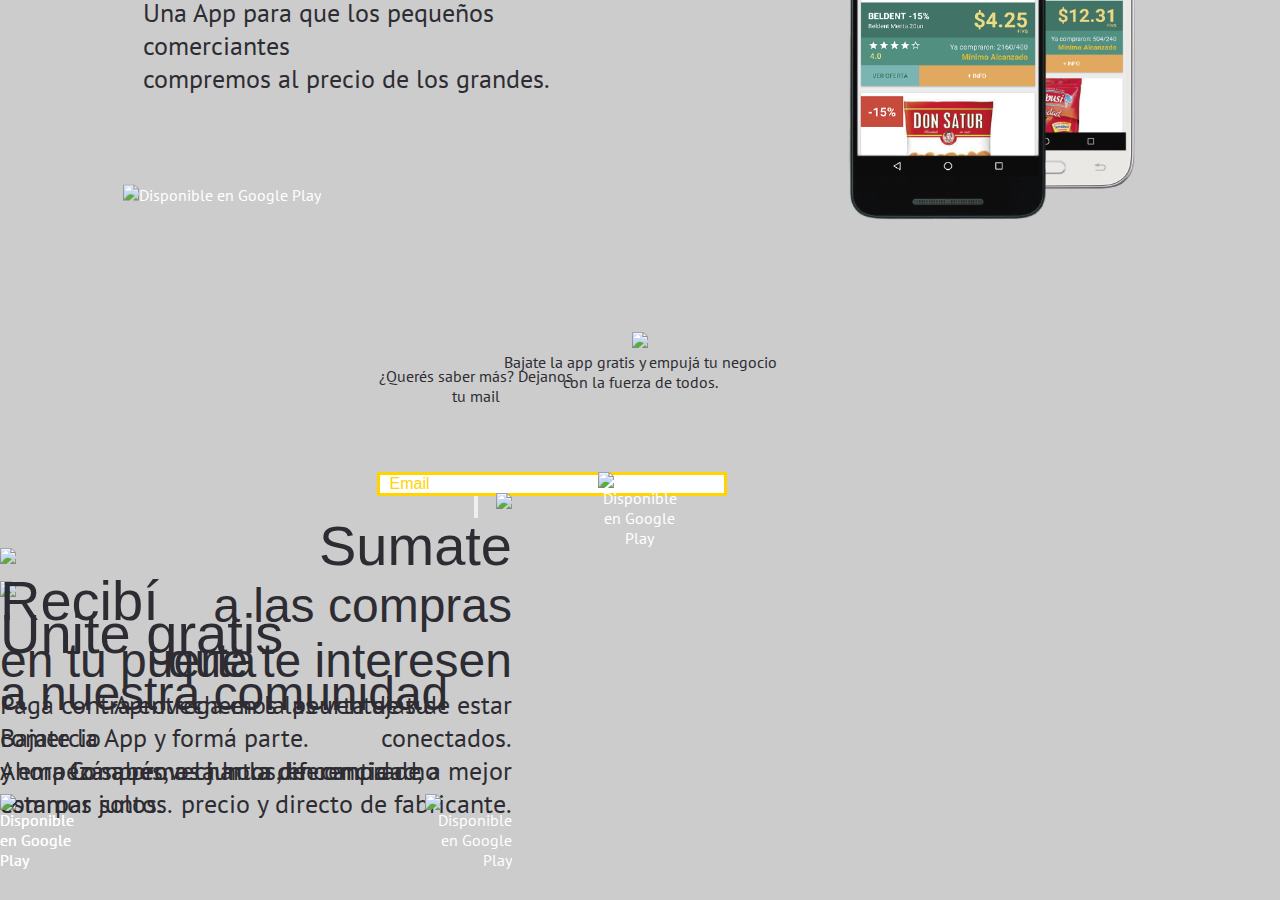
==== index.html @ bef46ad9 "re organization seciton4" ====
<!DOCTYPE html>

<head>
    <meta http-equiv="Content-Type" content="text/html; charset=utf-8" />
    <title>CENTRAL DE OFERTAS - Aplication</title>
    <meta name="author" content="Alvaro Trigo Lopez" />
    <meta name="description" content="CENTRAL DE OFERTAS" />
    <meta name="Resource-type" content="Document" />
    <meta name="viewport" content="width=device-width, initial-scale=1">
    <meta http-equiv="X-UA-Complatible" content="IE=edge, chrome=1">
    <link rel="stylesheet" type="text/css" href="js/frameworks/jquery.fullPage.css" />
    <link rel="stylesheet" type="text/css" href="css/reset.css">
    <link rel="stylesheet" type="text/css" href="css/layouts.css" />
    <link rel="stylesheet" type="text/css" href="css/style.css">
    <link rel="stylesheet" type="text/css" href="css/mediaQuerys.css">
    <script src="http://ajax.googleapis.com/ajax/libs/jquery/1.8.3/jquery.min.js"></script>
    <script src="http://ajax.googleapis.com/ajax/libs/jqueryui/1.9.1/jquery-ui.min.js"></script>
    <link href="https://fonts.googleapis.com/css?family=PT+Sans:400,700" rel="stylesheet">
    <script type="text/javascript" src="js/frameworks/jquery.fullPage.js"></script>
    <script type="text/javascript" src="js/javaScript.js"></script>
</head>

<body>
    <div id="fullpage">
        <div class="section" id="section0">
            <div class="container">
                <div class="info">
                    <div class="text  fleft">
                        <figure>
                            <img src="imgs/logo.png">
                        </figure>
                        <h1 class="section-title">Somos más,</br>pagamos menos</h1>
                        <p class="section-text">Una App para que los pequeños comerciantes</br>compremos al precio de los grandes.</p>
                    </div>
                    <a class="playstore" href='https://play.google.com/store/apps/details?id=ar.com.centraldeofertas.app&pcampaignid=MKT-Other-global-all-co-prtnr-py-PartBadge-Mar2515-1'><img alt='Disponible en Google Play' src='https://play.google.com/intl/en_us/badges/images/generic/es-419_badge_web_generic.png' /></a>
                </div>
                <img class="image" src="imgs/phones.png">
            </div>
        </div>
        <div class="section" id="section1">
            <div class="diagonal"></div>
            <div class="row  mbottom-20 clearfix">
                <div class="text  alto  min  fleft">
                    <figure>
                        <img src="imgs/icon1.svg">
                    </figure>
                    <h1><span>Unite gratis</span></br>a nuestra comunidad</h1>
                    <p>Bajate la App y formá parte.</br>Ahora lo sabés, a la hora de comprar no estamos solos.</p>
                </div>
            </div>
            <div class="row mbottom-50 clearfix">
                <div class="rbottom  fleft">
                    <a href='https://play.google.com/store/apps/details?id=ar.com.centraldeofertas.app&pcampaignid=MKT-Other-global-all-co-prtnr-py-PartBadge-Mar2515-1'><img alt='Disponible en Google Play' src='https://play.google.com/intl/en_us/badges/images/generic/es-419_badge_web_generic.png' /></a>
                </div>
            </div>
        </div>
        <div class="section" id="section2">
            <div class="diagonal" id="flip"></div>
            <div class="row  mbottom-20 clearfix">
                <div class="text  alto  min  fright">
                    <figure>
                        <img src="imgs/icon2.svg">
                    </figure>
                    <h1><span>Sumate</span></br>a las compras</br>que te interesen</h1>
                    <p>Aprovechemos las ventajas de estar conectados.</br>Compremos juntos, en cantidad, a mejor precio y directo de fabricante.</p>
                </div>
            </div>
            <div class="row mbottom-50 clearfix">
                <div class="rbottom fright">
                    <a href='https://play.google.com/store/apps/details?id=ar.com.centraldeofertas.app&pcampaignid=MKT-Other-global-all-co-prtnr-py-PartBadge-Mar2515-1'><img alt='Disponible en Google Play' src='https://play.google.com/intl/en_us/badges/images/generic/es-419_badge_web_generic.png' /></a>
                </div>
            </div>
        </div>
        <div class="section" id="section3">
            <div class="diagonal"></div>
            <div class="row  mbottom-20 clearfix">
                <div class="text  alto  min  fleft">
                    <figure>
                        <img src="imgs/icon3.svg">
                    </figure>
                    <h1><span>Recibí</span></br>en tu puerta</h1>
                    <p>Pagá contra entrega en la peurta de tu comercio</br>y empezá a provechar la diferencia de comrpar juntos.</p>
                </div>
            </div>
            <div class="row mbottom-50 clearfix">
                <div class="rbottom  fleft">
                    <a href='https://play.google.com/store/apps/details?id=ar.com.centraldeofertas.app&pcampaignid=MKT-Other-global-all-co-prtnr-py-PartBadge-Mar2515-1'><img alt='Disponible en Google Play' src='https://play.google.com/intl/en_us/badges/images/generic/es-419_badge_web_generic.png' /></a>
                </div>
            </div>
        </div>
        <div class="section" id="section4">
                <div class="container">
                        <div class="info">
                            <figure>
                                <img src="imgs/logo.png">
                            </figure>
                            <p id="botspace-80">Bajate la app gratis y empujá tu negocio</br> con la fuerza de todos.</p>
                            <div class="rbottom  center">
                                <a href='https://play.google.com/store/apps/details?id=ar.com.centraldeofertas.app&pcampaignid=MKT-Other-global-all-co-prtnr-py-PartBadge-Mar2515-1'><img alt='Disponible en Google Play' src='https://play.google.com/intl/en_us/badges/images/generic/es-419_badge_web_generic.png' /></a>
                            </div>
                            <div class="row registry">
                                <p>¿Querés saber más? Dejanos tu mail</p>
                                <input type="text" name="email" class="email" placeholder="Email">
                                <input type="button" name="boton" class="botone">
                            </div>
                        </div>
                </div>
        </div>
</body>

</html>
---- css/style.css ----
body {
	font-family: 'PT Sans', sans-serif;
	color: #2E2C33;
}

#section0 {
    background-image: url(../imgs/bg1.jpg);
}

#section0 .container {
	height: 100%;
	text-align: justify;
}

#section0 .container:before, #section0 .container:after{
	content: '';
	display: inline-block;
	width: 100%;
	text-align: justify;
}

#section1 {
    background-image: url(../imgs/bg2.jpg);
}

#section2 {
    background-image: url(../imgs/bg3.png);
}

#section3 {
    background-image: url(../imgs/bg4.jpg);
}

#section4 {
    background-image: url(../imgs/bg5.jpg);
}

.section {
    text-align: center;
    width: 100%;
    background-size: cover;
}

.co-tableCell .tuvieja{
    vertical-align: middle;
}

.container {
	height: 100%;
	max-width: 80%;
    margin-right: auto;
    margin-left: auto;
    padding-left: 15px;
    padding-right: 15px;
    position: relative;
}

.row {
    margin-left: -15px;
    margin-right: -15px;
}

.mbottom-20 {
    width: 80%;
    margin: 0 auto;
}

.text {
    display: inline-block;
    position: relative;
    z-index: 2;
}
 
.text span {
    font-size: 5.7rem;
}

.text p {
    font-size: 1.6rem;
}

.image {
   	display: inline-block;
   	vertical-align: top;
	max-height: 400px;
	position: relative;
	top: 50%;
	transform: translateY(-50%);
	margin-left: 40px;
}

.mbottom-50 {
    width: 80%;
    margin: 0 auto;
}

.rbottom {
    width: 17%;
    z-index: 2;
    position: relative;
}

.Triangulo_rectangulo {
    width: 0;
    border-right: 100px solid transparent;
    border-bottom: 100px solid #08B;
    position: absolute;
}

.info {
	display: inline-block;
	vertical-align: middle;
	width: 50%;
	max-width: 680px;
	position: relative;
	top: 50%;
	transform: translateY(-50%);
}

.playstore {
	width: 260px;
	display: inline-block;
	float: left;
	margin-left: -20px;
    margin-top: 90px;
}

.section-title {
	font-size: 60px;
	font-weight: 700;
	line-height: 70px;
}

.alto {
    margin-top: 350px;
    margin-bottom: 50px;
}

.min h1 {
    font-size: 3rem;
}

.min span {
    font-size: 3.5rem;
}

.backdrop {
    width: 0;
    height: 0;
    border-style: solid;
    border-width: 96vh 0 0 101vw;
    border-color: transparent transparent transparent #FFD400;
    position: absolute;
    left: -11px;
    bottom: -11px;
    opacity: 0.7;
    filter: alpha(opacity=70);
}

#flip {
    border-width: 0 0 96vh 101vw;
    border-color: transparent transparent #FFD400 transparent;
}

.fright {
    float: right;
    text-align: right;
}

.fleft {
    float: left;
    text-align: left;
}

.center {
    margin: 0 auto;
}

#botspace-80 {
    margin-bottom: 80px;
}

#botspace-50 {
    margin-bottom: 50px;
}

.email {
    margin: 0 auto;
    border: 3px solid #FFD400;
    width: 350px;
    padding-left: 10px;
    margin-top: 66px;
    display: inline-block;
}

::-webkit-input-placeholder {
    color: #FFD400;
}

:-moz-placeholder {
    color: #FFD400;
}

::-moz-placeholder {
    color: #FFD400;
}

:-ms-input-placeholder {
    color: #FFD400;
}

#fp-nav ul,
.fp-slidesNav ul {
    opacity: 0.7;
}

#fp-nav ul li .fp-tooltip.right {
    color: black;
}

.section .row {
	position: absolute;
	width: 40%;
	bottom: 30px;
	left: 0;
}
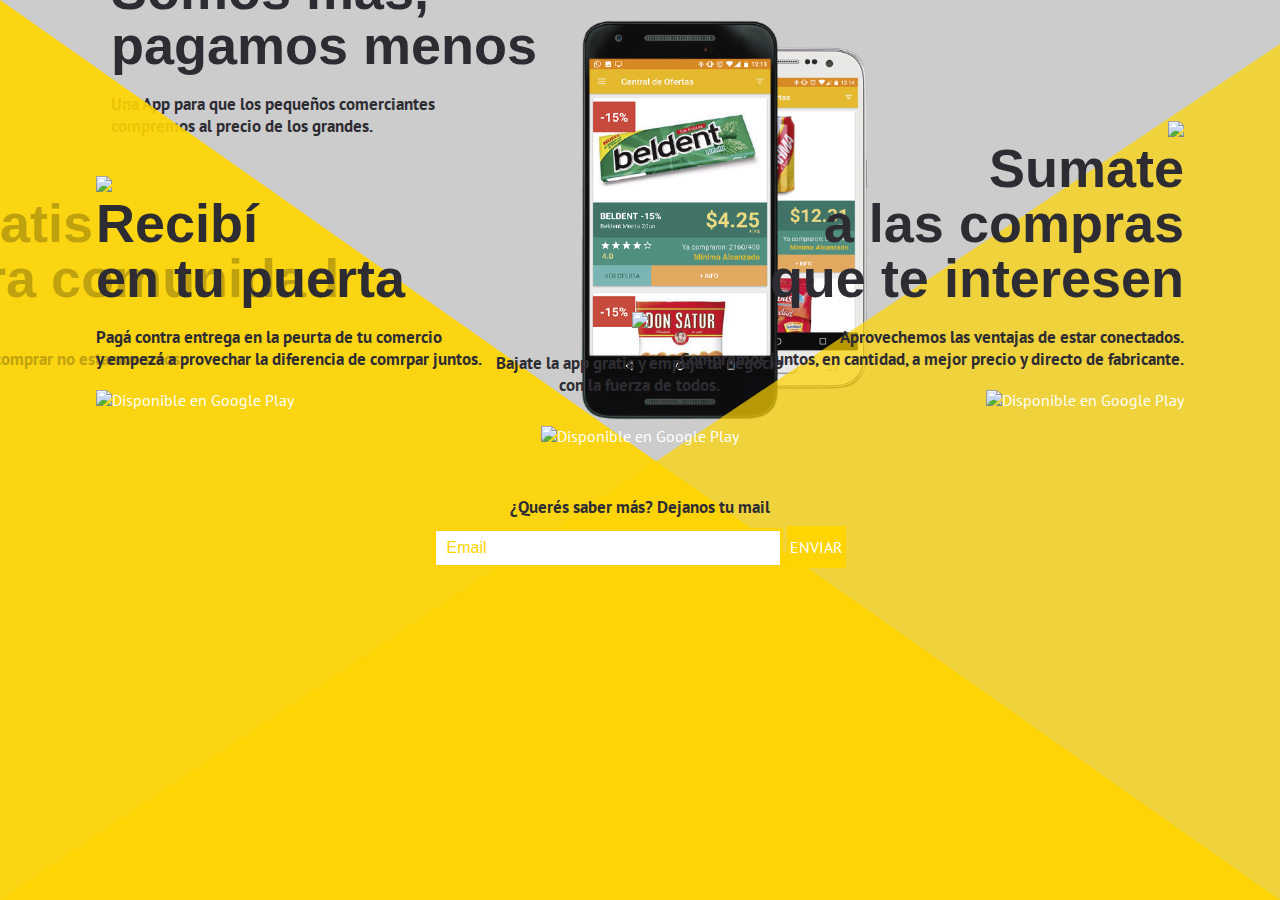
==== commit 8257a535: "Merge pull request #1 from marcosfersu/animate" ====
--- a/index.html
+++ b/index.html
@@ -10,9 +10,8 @@
     <meta http-equiv="X-UA-Complatible" content="IE=edge, chrome=1">
     <link rel="stylesheet" type="text/css" href="js/frameworks/jquery.fullPage.css" />
     <link rel="stylesheet" type="text/css" href="css/reset.css">
-    <link rel="stylesheet" type="text/css" href="css/layouts.css" />
     <link rel="stylesheet" type="text/css" href="css/style.css">
-    <link rel="stylesheet" type="text/css" href="css/mediaQuerys.css">
+    <link rel="stylesheet" type="text/css" href="css/mediaQueries.css">
     <script src="http://ajax.googleapis.com/ajax/libs/jquery/1.8.3/jquery.min.js"></script>
     <script src="http://ajax.googleapis.com/ajax/libs/jqueryui/1.9.1/jquery-ui.min.js"></script>
     <link href="https://fonts.googleapis.com/css?family=PT+Sans:400,700" rel="stylesheet">
@@ -25,8 +24,8 @@
         <div class="section" id="section0">
             <div class="container">
                 <div class="info">
-                    <div class="text  fleft">
-                        <figure>
+                    <div class="text fleft centro">
+                        <figure class="logo-center">
                             <img src="imgs/logo.png">
                         </figure>
                         <h1 class="section-title">Somos más,</br>pagamos menos</h1>
@@ -34,77 +33,71 @@
                     </div>
                     <a class="playstore" href='https://play.google.com/store/apps/details?id=ar.com.centraldeofertas.app&pcampaignid=MKT-Other-global-all-co-prtnr-py-PartBadge-Mar2515-1'><img alt='Disponible en Google Play' src='https://play.google.com/intl/en_us/badges/images/generic/es-419_badge_web_generic.png' /></a>
                 </div>
-                <img class="image" src="imgs/phones.png">
+                <img class="image hidden" src="imgs/phones.png">
             </div>
         </div>
         <div class="section" id="section1">
-            <div class="diagonal"></div>
-            <div class="row  mbottom-20 clearfix">
-                <div class="text  alto  min  fleft">
-                    <figure>
-                        <img src="imgs/icon1.svg">
-                    </figure>
-                    <h1><span>Unite gratis</span></br>a nuestra comunidad</h1>
-                    <p>Bajate la App y formá parte.</br>Ahora lo sabés, a la hora de comprar no estamos solos.</p>
-                </div>
-            </div>
-            <div class="row mbottom-50 clearfix">
-                <div class="rbottom  fleft">
-                    <a href='https://play.google.com/store/apps/details?id=ar.com.centraldeofertas.app&pcampaignid=MKT-Other-global-all-co-prtnr-py-PartBadge-Mar2515-1'><img alt='Disponible en Google Play' src='https://play.google.com/intl/en_us/badges/images/generic/es-419_badge_web_generic.png' /></a>
+            <div class="backdrop"></div>
+            <div class="container">
+                <div class="row hidden">
+                    <div class="text">
+                        <figure class="section-icon">
+                            <img src="imgs/icon1.png">
+                        </figure>
+                        <h1 class="section-title internal">Unite gratis</br>a nuestra comunidad</h1>
+                        <p class="section-text">Bajate la App y formá parte.</br>Ahora lo sabés, a la hora de comprar no estamos solos.</p>
+                    </div>
+                    <a class="playstore" href='https://play.google.com/store/apps/details?id=ar.com.centraldeofertas.app&pcampaignid=MKT-Other-global-all-co-prtnr-py-PartBadge-Mar2515-1'><img alt='Disponible en Google Play' src='https://play.google.com/intl/en_us/badges/images/generic/es-419_badge_web_generic.png' /></a>
                 </div>
             </div>
         </div>
         <div class="section" id="section2">
-            <div class="diagonal" id="flip"></div>
-            <div class="row  mbottom-20 clearfix">
-                <div class="text  alto  min  fright">
-                    <figure>
-                        <img src="imgs/icon2.svg">
-                    </figure>
-                    <h1><span>Sumate</span></br>a las compras</br>que te interesen</h1>
-                    <p>Aprovechemos las ventajas de estar conectados.</br>Compremos juntos, en cantidad, a mejor precio y directo de fabricante.</p>
-                </div>
-            </div>
-            <div class="row mbottom-50 clearfix">
-                <div class="rbottom fright">
-                    <a href='https://play.google.com/store/apps/details?id=ar.com.centraldeofertas.app&pcampaignid=MKT-Other-global-all-co-prtnr-py-PartBadge-Mar2515-1'><img alt='Disponible en Google Play' src='https://play.google.com/intl/en_us/badges/images/generic/es-419_badge_web_generic.png' /></a>
+            <div class="backdrop" id="flip"></div>
+            <div class="container">
+                <div class="row">
+                    <div class="text">
+                        <figure class="section-icon">
+                            <img src="imgs/icono2.png">
+                        </figure>
+                        <h1 class="section-title internal">Sumate</br>a las compras</br>que te interesen</h1>
+                        <p class="section-text">Aprovechemos las ventajas de estar conectados.</br>Compremos juntos, en cantidad, a mejor precio y directo de fabricante.</p>
+                    </div>
+                    <a class="playstore" href='https://play.google.com/store/apps/details?id=ar.com.centraldeofertas.app&pcampaignid=MKT-Other-global-all-co-prtnr-py-PartBadge-Mar2515-1'><img alt='Disponible en Google Play' src='https://play.google.com/intl/en_us/badges/images/generic/es-419_badge_web_generic.png' /></a>
                 </div>
             </div>
         </div>
         <div class="section" id="section3">
-            <div class="diagonal"></div>
-            <div class="row  mbottom-20 clearfix">
-                <div class="text  alto  min  fleft">
-                    <figure>
-                        <img src="imgs/icon3.svg">
-                    </figure>
-                    <h1><span>Recibí</span></br>en tu puerta</h1>
-                    <p>Pagá contra entrega en la peurta de tu comercio</br>y empezá a provechar la diferencia de comrpar juntos.</p>
-                </div>
-            </div>
-            <div class="row mbottom-50 clearfix">
-                <div class="rbottom  fleft">
-                    <a href='https://play.google.com/store/apps/details?id=ar.com.centraldeofertas.app&pcampaignid=MKT-Other-global-all-co-prtnr-py-PartBadge-Mar2515-1'><img alt='Disponible en Google Play' src='https://play.google.com/intl/en_us/badges/images/generic/es-419_badge_web_generic.png' /></a>
+            <div class="backdrop"></div>
+            <div class="container">
+                <div class="row">
+                    <div class="text">
+                        <figure class="section-icon">
+                            <img src="imgs/icono3.png">
+                        </figure>
+                        <h1 class="section-title internal">Recibí</br>en tu puerta</h1>
+                        <p class="section-text">Pagá contra entrega en la peurta de tu comercio</br>y empezá a provechar la diferencia de comrpar juntos.</p>
+                    </div>
+                    <a class="playstore" href='https://play.google.com/store/apps/details?id=ar.com.centraldeofertas.app&pcampaignid=MKT-Other-global-all-co-prtnr-py-PartBadge-Mar2515-1'><img alt='Disponible en Google Play' src='https://play.google.com/intl/en_us/badges/images/generic/es-419_badge_web_generic.png' /></a>
                 </div>
             </div>
         </div>
         <div class="section" id="section4">
-                <div class="container">
-                        <div class="info">
-                            <figure>
-                                <img src="imgs/logo.png">
-                            </figure>
-                            <p id="botspace-80">Bajate la app gratis y empujá tu negocio</br> con la fuerza de todos.</p>
-                            <div class="rbottom  center">
-                                <a href='https://play.google.com/store/apps/details?id=ar.com.centraldeofertas.app&pcampaignid=MKT-Other-global-all-co-prtnr-py-PartBadge-Mar2515-1'><img alt='Disponible en Google Play' src='https://play.google.com/intl/en_us/badges/images/generic/es-419_badge_web_generic.png' /></a>
-                            </div>
-                            <div class="row registry">
-                                <p>¿Querés saber más? Dejanos tu mail</p>
-                                <input type="text" name="email" class="email" placeholder="Email">
-                                <input type="button" name="boton" class="botone">
-                            </div>
-                        </div>
+            <div class="container">
+                <div class="info" id="info-back">
+                    <figure>
+                        <img src="imgs/logo.png">
+                    </figure>
+                    <p class="closer-text">Bajate la app gratis y empujá tu negocio</br>con la fuerza de todos.</p>
+                    <div class="center">
+                        <a class="playstore" href='https://play.google.com/store/apps/details?id=ar.com.centraldeofertas.app&pcampaignid=MKT-Other-global-all-co-prtnr-py-PartBadge-Mar2515-1'><img alt='Disponible en Google Play' src='https://play.google.com/intl/en_us/badges/images/generic/es-419_badge_web_generic.png' /></a>
+                    </div>
+                    <div>
+                        <p class="bold-text">¿Querés saber más? Dejanos tu mail</p>
+                        <input type="text" name="email" class="email" placeholder="Email">
+                        <div class="boton">ENVIAR</div>
+                    </div>
                 </div>
+            </div>
         </div>
 </body>
 
--- a/css/style.css
+++ b/css/style.css
@@ -1,6 +1,11 @@
 body {
 	font-family: 'PT Sans', sans-serif;
 	color: #2E2C33;
+    transition: all 2s ease;
+}
+
+.section {
+	background-position: center;
 }
 
 #section0 {
@@ -10,6 +15,14 @@
 #section0 .container {
 	height: 100%;
 	text-align: justify;
+}
+
+#section0 .playstore {
+	margin-top: 40px;
+}
+
+#section0 .section-title {
+	margin-top: 40px;
 }
 
 #section0 .container:before, #section0 .container:after{
@@ -24,7 +37,21 @@
 }
 
 #section2 {
-    background-image: url(../imgs/bg3.png);
+    background-image: url(../imgs/bg3.jpg);
+}
+
+#section2 .row{
+	left: auto;
+	right: 0;
+	text-align: right;
+}
+
+#section2 .playstore,#section2 .section-icon{
+	float: right;
+}
+
+#section2 .section-title {
+	clear: both;
 }
 
 #section3 {
@@ -33,6 +60,12 @@
 
 #section4 {
     background-image: url(../imgs/bg5.jpg);
+}
+
+#section4 .playstore{
+    float: none;
+    margin: 0;
+    width: 200px;
 }
 
 .section {
@@ -47,7 +80,7 @@
 
 .container {
 	height: 100%;
-	max-width: 80%;
+	max-width: 85%;
     margin-right: auto;
     margin-left: auto;
     padding-left: 15px;
@@ -55,30 +88,20 @@
     position: relative;
 }
 
-.row {
-    margin-left: -15px;
-    margin-right: -15px;
-}
-
-.mbottom-20 {
-    width: 80%;
+.section .row {
+	text-align: left;
+}
+
+.mbottom-20 re    width: 80%;
     margin: 0 auto;
 }
 
-.text {
-    display: inline-block;
+.text { 
     position: relative;
     z-index: 2;
+    margin-left: 20px;
 }
  
-.text span {
-    font-size: 5.7rem;
-}
-
-.text p {
-    font-size: 1.6rem;
-}
-
 .image {
    	display: inline-block;
    	vertical-align: top;
@@ -89,9 +112,20 @@
 	margin-left: 40px;
 }
 
-.mbottom-50 {
-    width: 80%;
-    margin: 0 auto;
+.hidden{
+    opacity: 1;
+    transform: translate(-300px);
+}
+
+.boton {
+    display: inline-block;
+    background-color: #FFD400;
+    color: white;
+    cursor: pointer;
+    border: 3px solid #FFD400;
+    box-sizing: border-box;
+    vertical-align: bottom;
+    line-height: 36px;
 }
 
 .rbottom {
@@ -108,27 +142,51 @@
 }
 
 .info {
-	display: inline-block;
-	vertical-align: middle;
-	width: 50%;
-	max-width: 680px;
-	position: relative;
-	top: 50%;
-	transform: translateY(-50%);
+    display: inline-block;
+    vertical-align: middle;
+    width: 60%;
+    max-width: 680px;
+    position: relative;
+    top: 50%;
+    transform: translateY(-50%);
 }
 
 .playstore {
-	width: 260px;
+	width: 200px;
 	display: inline-block;
 	float: left;
-	margin-left: -20px;
-    margin-top: 90px;
+	margin-top: 20px;
 }
 
 .section-title {
-	font-size: 60px;
-	font-weight: 700;
-	line-height: 70px;
+    font-size: 54px;
+    font-weight: 900;
+    line-height: 55px;
+}
+
+.section-title .internal{
+	font-size: 40px;
+	line-height: 43px;
+}
+
+.section-text {
+    font-weight: 700;
+    font-size: 17px;
+    margin-top: 20px;
+
+}
+
+.closer-text{
+    margin-top: 20px;
+    margin-bottom: 30px;
+    font-weight: 700;
+    font-size: 17px;
+}
+
+.bold-text{
+    margin-top: 50px;
+    font-weight: 700;
+    font-size: 17px;
 }
 
 .alto {
@@ -148,11 +206,11 @@
     width: 0;
     height: 0;
     border-style: solid;
-    border-width: 96vh 0 0 101vw;
+    border-width: 100vh 0 0 100vw;
     border-color: transparent transparent transparent #FFD400;
     position: absolute;
-    left: -11px;
-    bottom: -11px;
+    left: 0px;
+    bottom: 0px;
     opacity: 0.7;
     filter: alpha(opacity=70);
 }
@@ -188,9 +246,11 @@
     margin: 0 auto;
     border: 3px solid #FFD400;
     width: 350px;
+    margin-top: 10px;
+    display: inline-block;
+    height: 40px;
+    box-sizing: border-box;
     padding-left: 10px;
-    margin-top: 66px;
-    display: inline-block;
 }
 
 ::-webkit-input-placeholder {
@@ -220,7 +280,11 @@
 
 .section .row {
 	position: absolute;
-	width: 40%;
+	width: 50%;
 	bottom: 30px;
 	left: 0;
 }
+
+.section-icon {
+	max-width: 100px;
+}
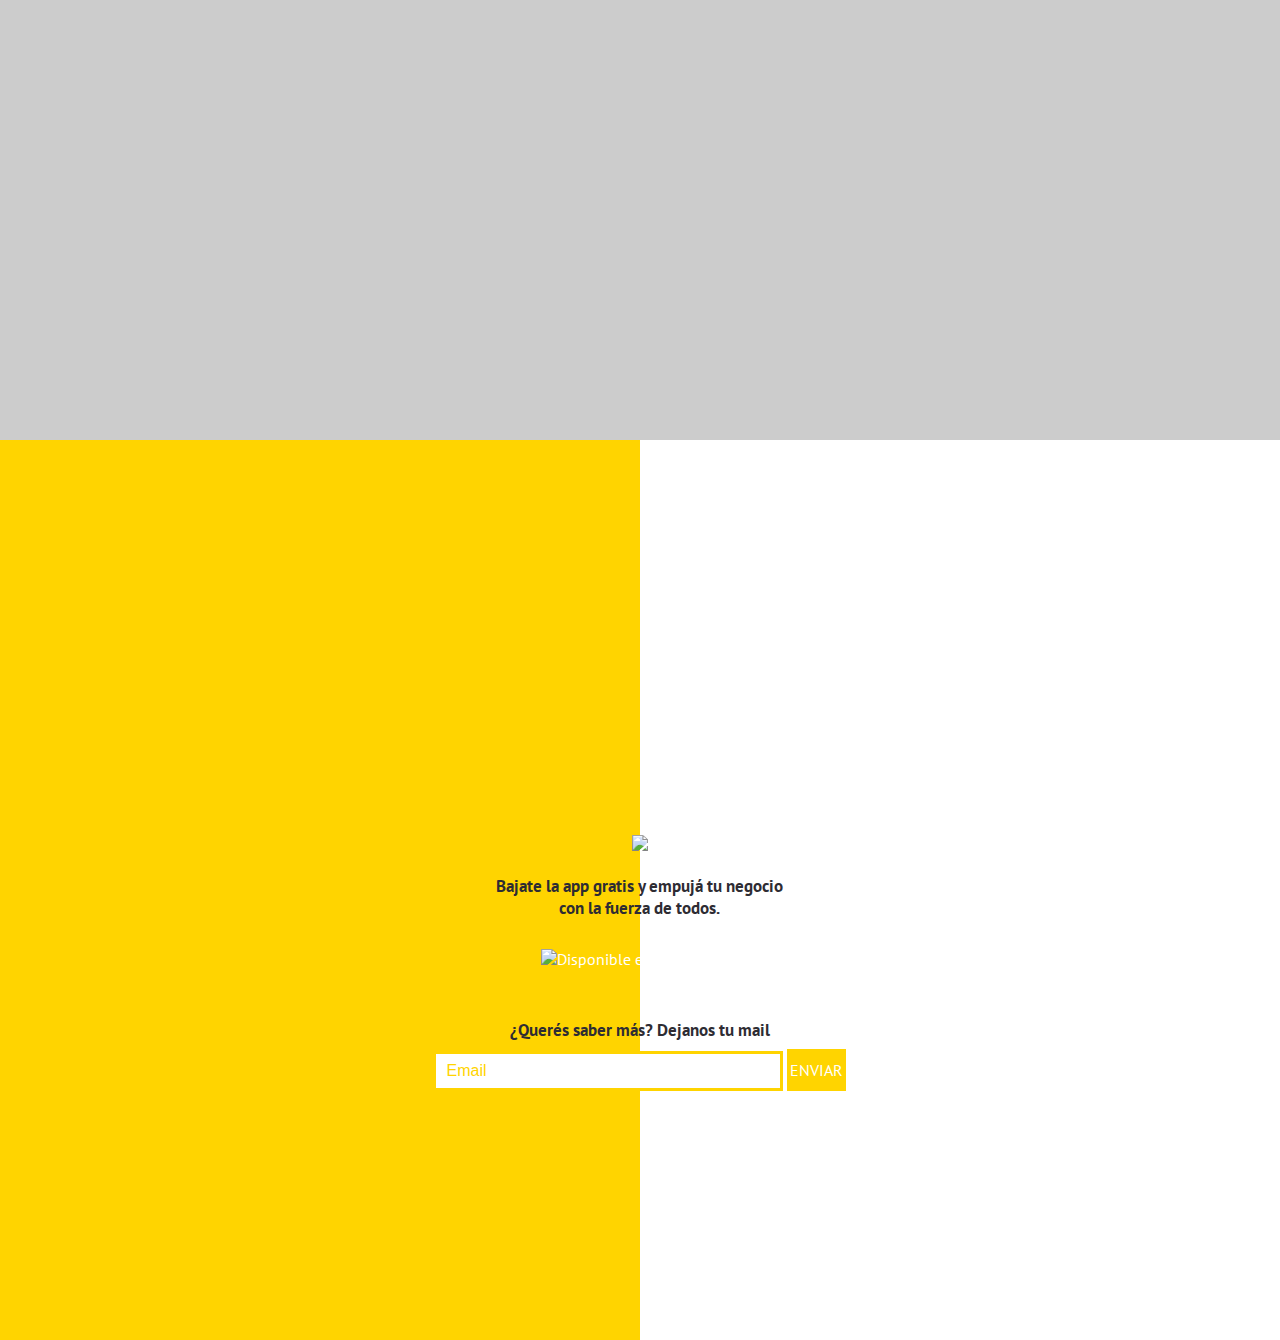
==== commit 0cb2619a: "Animete in all secciont and change the responsive" ====
--- a/index.html
+++ b/index.html
@@ -23,23 +23,25 @@
     <div id="fullpage">
         <div class="section" id="section0">
             <div class="container">
-                <div class="info">
-                    <div class="text fleft centro">
-                        <figure class="logo-center">
-                            <img src="imgs/logo.png">
-                        </figure>
-                        <h1 class="section-title">Somos más,</br>pagamos menos</h1>
-                        <p class="section-text">Una App para que los pequeños comerciantes</br>compremos al precio de los grandes.</p>
+                <div class="row hidden1">
+                    <div class="animeate">
+                        <div class="text">
+                            <figure class="logo-center">
+                                <img src="imgs/logo.png">
+                            </figure>
+                            <h1 class="section-title">Somos más,</br>pagamos menos</h1>
+                            <p class="section-text">Una App para que los pequeños comerciantes</br>compremos al precio de los grandes.</p>
+                        </div>
+                        <a class="playstore" href='https://play.google.com/store/apps/details?id=ar.com.centraldeofertas.app&pcampaignid=MKT-Other-global-all-co-prtnr-py-PartBadge-Mar2515-1'><img alt='Disponible en  Google Play' src='https://play.google.com/intl/en_us/badges/images/generic/es-419_badge_web_generic.png' /></a>
                     </div>
-                    <a class="playstore" href='https://play.google.com/store/apps/details?id=ar.com.centraldeofertas.app&pcampaignid=MKT-Other-global-all-co-prtnr-py-PartBadge-Mar2515-1'><img alt='Disponible en Google Play' src='https://play.google.com/intl/en_us/badges/images/generic/es-419_badge_web_generic.png' /></a>
                 </div>
-                <img class="image hidden" src="imgs/phones.png">
+                <img class="image hidden3" src="imgs/phones.png">
             </div>
         </div>
         <div class="section" id="section1">
             <div class="backdrop"></div>
             <div class="container">
-                <div class="row hidden">
+                <div class="row hidden2">
                     <div class="text">
                         <figure class="section-icon">
                             <img src="imgs/icon1.png">
@@ -54,7 +56,7 @@
         <div class="section" id="section2">
             <div class="backdrop" id="flip"></div>
             <div class="container">
-                <div class="row">
+                <div class="row hidden3">
                     <div class="text">
                         <figure class="section-icon">
                             <img src="imgs/icono2.png">
@@ -69,7 +71,7 @@
         <div class="section" id="section3">
             <div class="backdrop"></div>
             <div class="container">
-                <div class="row">
+                <div class="row hidden4">
                     <div class="text">
                         <figure class="section-icon">
                             <img src="imgs/icono3.png">
--- a/css/style.css
+++ b/css/style.css
@@ -1,7 +1,6 @@
 body {
 	font-family: 'PT Sans', sans-serif;
 	color: #2E2C33;
-    transition: all 2s ease;
 }
 
 .section {
@@ -43,6 +42,7 @@
 #section2 .row{
 	left: auto;
 	right: 0;
+    float: right;
 	text-align: right;
 }
 
@@ -90,6 +90,15 @@
 
 .section .row {
 	text-align: left;
+}
+
+.section .row {
+    transition: all 1.5s ease;
+}
+
+.section .image{
+    transition: all 1.5s ease;
+    animation-delay: 2s;   
 }
 
 .mbottom-20 re    width: 80%;
@@ -109,13 +118,29 @@
 	position: relative;
 	top: 50%;
 	transform: translateY(-50%);
-	margin-left: 40px;
-}
-
-.hidden{
-    opacity: 1;
-    transform: translate(-300px);
-}
+    float: right;
+}
+
+.hidden1{
+    opacity: 0;
+    margin-left: 10%;
+}
+
+.hidden2{
+    opacity: 0;
+    margin-left: 10%;
+}
+
+.hidden3{
+    margin-right: 10%;
+    opacity: 0;
+}
+
+.hidden4{
+    opacity: 0;
+    margin-left: 10%;
+}
+
 
 .boton {
     display: inline-block;
@@ -202,22 +227,28 @@
     font-size: 3.5rem;
 }
 
-.backdrop {
-    width: 0;
-    height: 0;
-    border-style: solid;
-    border-width: 100vh 0 0 100vw;
-    border-color: transparent transparent transparent #FFD400;
+// .backdrop {
+//     width: 0;
+//     height: 0;
+//     border-style: solid;
+//     border-width: 100vh 0 0 100vw;
+//     border-color: transparent transparent transparent #FFD400;
+//     position: absolute;
+//     left: 0px;
+//     bottom: 0px;
+//     opacity: 0.7;
+//     filter: alpha(opacity=70);
+// }
+.backdrop{
     position: absolute;
-    left: 0px;
-    bottom: 0px;
-    opacity: 0.7;
-    filter: alpha(opacity=70);
+    width: 50%;
+    height: 100vh;
+    background-color: #FFD400; 
 }
 
 #flip {
-    border-width: 0 0 96vh 101vw;
-    border-color: transparent transparent #FFD400 transparent;
+    right: 0;
+    background-color: white;
 }
 
 .fright {
@@ -279,10 +310,14 @@
 }
 
 .section .row {
-	position: absolute;
-	width: 50%;
-	bottom: 30px;
-	left: 0;
+    display: inline-block;
+    vertical-align: middle;
+    width: 40%;
+    max-width: 680px;
+    position: relative;
+    top: 50%;
+    transform: translateY(-50%);
+    float: left;
 }
 
 .section-icon {
--- a/css/mediaQueries.css
+++ b/css/mediaQueries.css
@@ -0,0 +1,135 @@
+/* media Queries */
+
+	/* LAPTOP */
+	@media screen and (max-width: 1024px){
+		
+		.section-title  { 
+			font-size: 36px;
+			line-height: 45px;
+		}
+
+		#section0 .section-title {
+	    	margin-top: 18px;
+		}
+
+		.section .hidden1{
+			margin-left: 0;
+		}
+
+		.image { max-height: 300px; }
+
+		.section .row { width: 58%; }
+
+		.section-text { font-size: 17px; }
+
+		.logo-center {
+		    width: 33%;
+		}
+
+		.section-icon {
+    		max-width: 110px;
+    		margin-bottom: 5%;
+		}
+
+		.section .row {
+			width: 45%;
+		}
+		
+		#info-back{
+			width: 67%;
+		}	
+	}
+
+
+
+	/* TABLET */
+	@media screen and (max-width: 768px){
+		
+		.section-title  { 
+			font-size: 34px;
+		}
+
+		#section0 .section-title {
+	    	margin-top: 28px;
+		}
+
+		.playstore {
+    		margin: 5% auto 7%;
+	    	float: none;
+	        display: block;
+    	}
+
+		.image { 
+    		margin: 0 auto; 
+    		top: 0;
+		    transform: translateY(0);
+		    display: block;
+		    float: none;
+		}
+
+		.section .row {
+			width: 100%;
+		    margin-top: 14%;
+		    top: 0;
+		    transform: translateY(0);
+		    float: none;
+		    text-align: center;
+		}
+
+		.logo-center {
+		    margin: 0 auto;
+		    width: 56%;
+		}
+
+		.section-icon {
+		    margin: 0 auto;
+		    width: 56%;
+		}
+		
+		#info-back{
+			width: 67%;
+	    	top: 50%;
+    		transform: translateY(-50%);
+    		margin-top: 0;
+		}	
+
+		.fleft{
+			float: none;
+			text-align: center;
+		}
+
+		.email{
+			width: 71%;
+		}
+
+		.centro{
+			text-align: center;
+		}
+
+		.backdrop {
+  			 position: absolute;
+  			 width: 100vw;
+  			 height: 65%;
+  			 background-color: #FFD400;
+  		}
+
+	}		
+
+	/* MOBILE */
+	@media screen and (max-width: 425px){
+
+		.section-title{
+			font-size: 40px;
+		}
+
+		.section-icon{
+			max-width: 95px;
+		}
+
+		.backdrop {
+  			 position: absolute;
+  			 width: 100vw;
+  			 height: 75%;
+  			 background-color: #FFD400;
+  		}
+	}
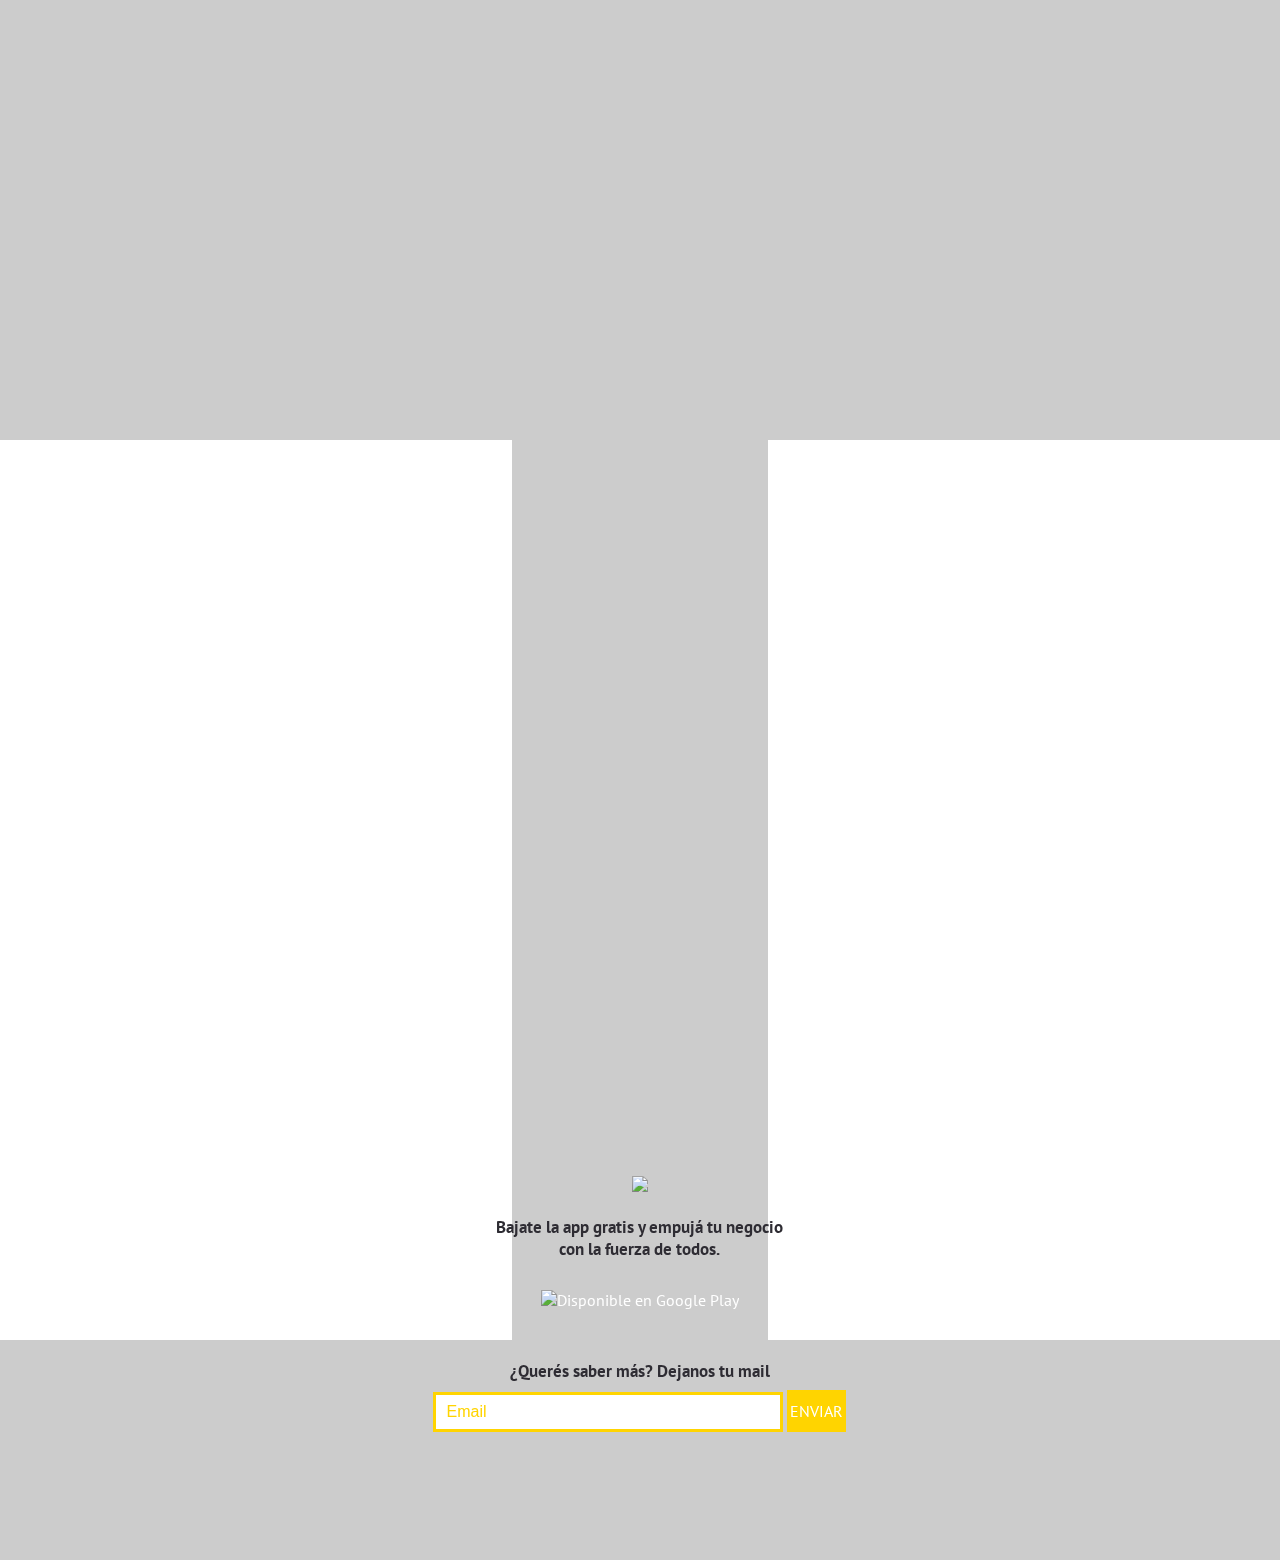
==== commit 77694309: "add video white background" ====
--- a/index.html
+++ b/index.html
@@ -22,17 +22,22 @@
 <body>
     <div id="fullpage">
         <div class="section" id="section0">
+            <div class="video">
+                    <iframe width="500" height="500" src="https://www.youtube.com/embed/HIAMc5pHxcA?ecver=1" frameborder="0" allowfullscreen></iframe>
+            </div>
             <div class="container">
                 <div class="row hidden1">
-                    <div class="animeate">
-                        <div class="text">
-                            <figure class="logo-center">
-                                <img src="imgs/logo.png">
-                            </figure>
-                            <h1 class="section-title">Somos más,</br>pagamos menos</h1>
-                            <p class="section-text">Una App para que los pequeños comerciantes</br>compremos al precio de los grandes.</p>
+                    <div class="wrap">
+                        <div class="animeate">
+                            <div class="text">
+                                <figure class="logo-center">
+                                    <img src="imgs/logo.png">
+                                </figure>
+                                <h1 class="section-title">Somos más,</br>pagamos menos</h1>
+                                <p class="section-text">Una App para que los pequeños comerciantes</br>compremos al precio de los grandes.</p>
+                            </div>
+                            <a class="playstore" href='https://play.google.com/store/apps/details?id=ar.com.centraldeofertas.app&pcampaignid=MKT-Other-global-all-co-prtnr-py-PartBadge-Mar2515-1'><img alt='Disponible en  Google Play' src='https://play.google.com/intl/en_us/badges/images/generic/es-419_badge_web_generic.png' /></a>
                         </div>
-                        <a class="playstore" href='https://play.google.com/store/apps/details?id=ar.com.centraldeofertas.app&pcampaignid=MKT-Other-global-all-co-prtnr-py-PartBadge-Mar2515-1'><img alt='Disponible en  Google Play' src='https://play.google.com/intl/en_us/badges/images/generic/es-419_badge_web_generic.png' /></a>
                     </div>
                 </div>
                 <img class="image hidden3" src="imgs/phones.png">
@@ -44,9 +49,9 @@
                 <div class="row hidden2">
                     <div class="text">
                         <figure class="section-icon">
-                            <img src="imgs/icon1.png">
+                            <img src="imgs/icon/PEOPLE ART.svg">
                         </figure>
-                        <h1 class="section-title internal">Unite gratis</br>a nuestra comunidad</h1>
+                        <h1 class="section-title internal">Unite gratis </br>a nuestra </br>comunidad</h1>
                         <p class="section-text">Bajate la App y formá parte.</br>Ahora lo sabés, a la hora de comprar no estamos solos.</p>
                     </div>
                     <a class="playstore" href='https://play.google.com/store/apps/details?id=ar.com.centraldeofertas.app&pcampaignid=MKT-Other-global-all-co-prtnr-py-PartBadge-Mar2515-1'><img alt='Disponible en Google Play' src='https://play.google.com/intl/en_us/badges/images/generic/es-419_badge_web_generic.png' /></a>
@@ -59,7 +64,7 @@
                 <div class="row hidden3">
                     <div class="text">
                         <figure class="section-icon">
-                            <img src="imgs/icono2.png">
+                            <img src="imgs/icon/+1 ART.svg">
                         </figure>
                         <h1 class="section-title internal">Sumate</br>a las compras</br>que te interesen</h1>
                         <p class="section-text">Aprovechemos las ventajas de estar conectados.</br>Compremos juntos, en cantidad, a mejor precio y directo de fabricante.</p>
@@ -74,7 +79,7 @@
                 <div class="row hidden4">
                     <div class="text">
                         <figure class="section-icon">
-                            <img src="imgs/icono3.png">
+                            <img src="imgs//icon/SHIP ART.svg">
                         </figure>
                         <h1 class="section-title internal">Recibí</br>en tu puerta</h1>
                         <p class="section-text">Pagá contra entrega en la peurta de tu comercio</br>y empezá a provechar la diferencia de comrpar juntos.</p>
--- a/css/style.css
+++ b/css/style.css
@@ -241,9 +241,9 @@
 // }
 .backdrop{
     position: absolute;
-    width: 50%;
+    width: 40%;
     height: 100vh;
-    background-color: #FFD400; 
+    background-color: white; 
 }
 
 #flip {
@@ -321,5 +321,21 @@
 }
 
 .section-icon {
-	max-width: 100px;
-}
+	max-width: 200px;
+}
+
+.videoqwe {
+position: relative;
+padding-bottom: 56.25%;
+padding-top: 30px; height: 0; overflow: hidden;
+}
+ 
+.video iframe,
+.video object,
+.video embed {
+position: absolute;
+top: 0;
+left: 0;
+width: 100%;
+height: 100%;
+}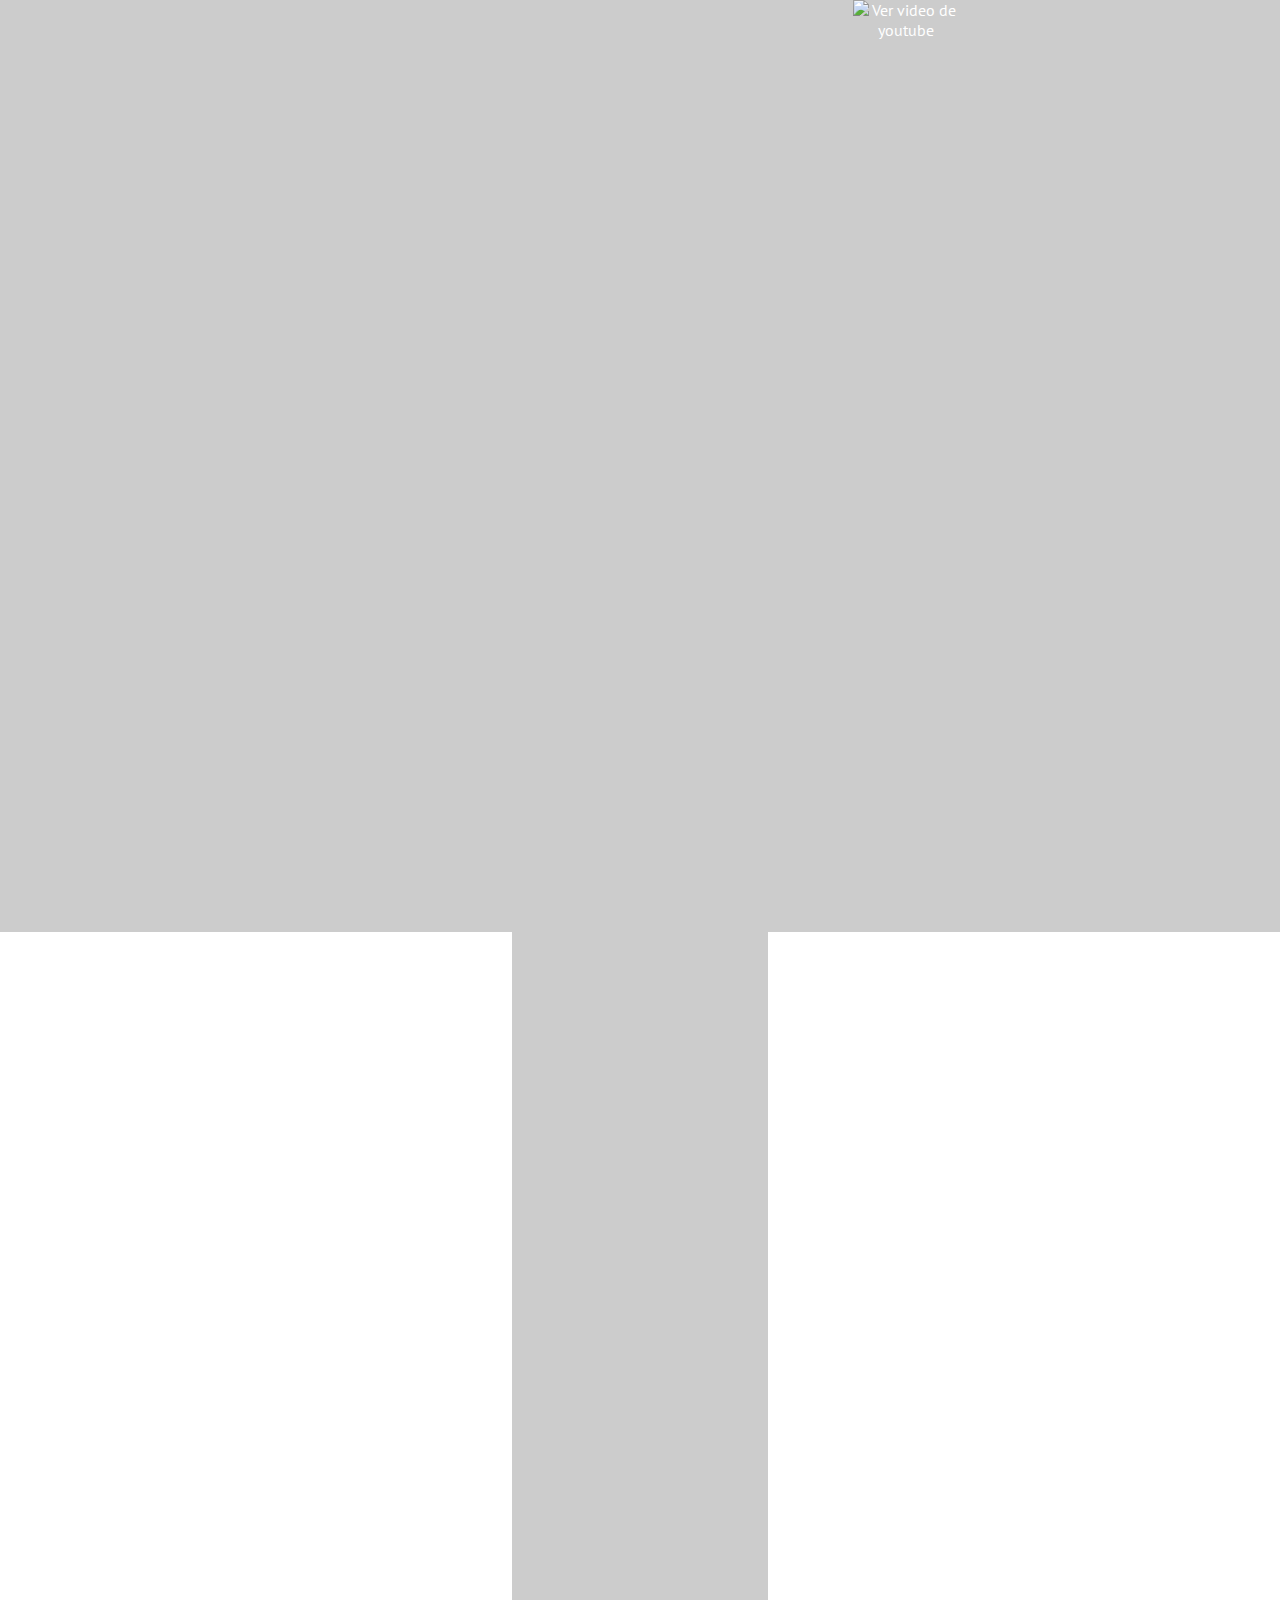
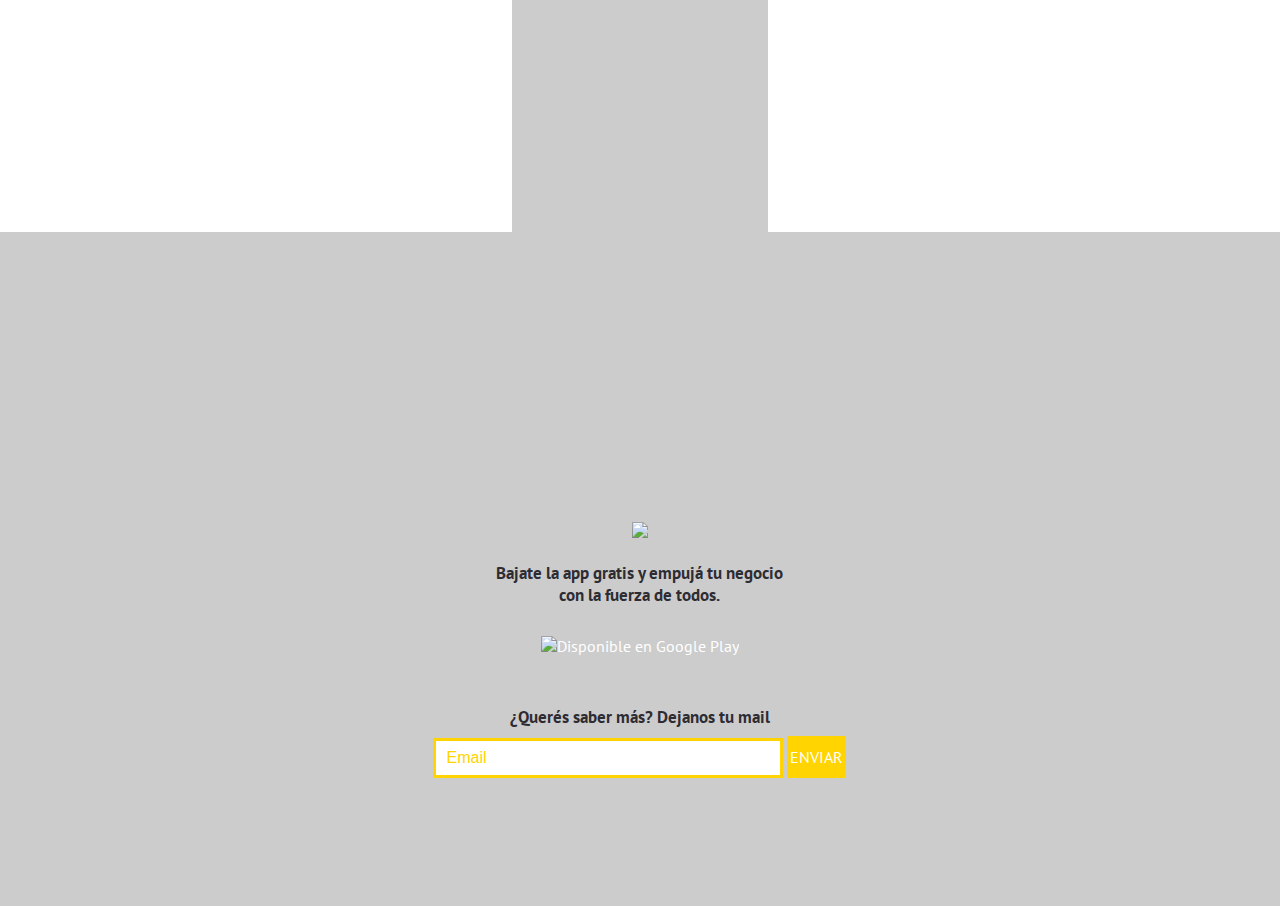
==== commit e5bd4b2a: "video auto play and hidden de bottom" ====
--- a/index.html
+++ b/index.html
@@ -22,11 +22,12 @@
 <body>
     <div id="fullpage">
         <div class="section" id="section0">
-            <div class="video">
-                    <iframe width="500" height="500" src="https://www.youtube.com/embed/HIAMc5pHxcA?ecver=1" frameborder="0" allowfullscreen></iframe>
+            <div class="video hidden5">
+
             </div>
+
             <div class="container">
-                <div class="row hidden1">
+                <div class="row hidden1 videoLeft">
                     <div class="wrap">
                         <div class="animeate">
                             <div class="text">
@@ -40,7 +41,10 @@
                         </div>
                     </div>
                 </div>
-                <img class="image hidden3" src="imgs/phones.png">
+
+                <a class="bottomVideo none"><img alt='Ver video de youtube' src="imgs/icon/61066.svg"/></a>
+
+                <img class="image hidden3 videoRight" src="imgs/phones.png">
             </div>
         </div>
         <div class="section" id="section1">
--- a/css/style.css
+++ b/css/style.css
@@ -13,7 +13,6 @@
 
 #section0 .container {
 	height: 100%;
-	text-align: justify;
 }
 
 #section0 .playstore {
@@ -86,6 +85,7 @@
     padding-left: 15px;
     padding-right: 15px;
     position: relative;
+    text-align: center;
 }
 
 .section .row {
@@ -114,11 +114,11 @@
 .image {
    	display: inline-block;
    	vertical-align: top;
-	max-height: 400px;
+    float: right;
 	position: relative;
 	top: 50%;
 	transform: translateY(-50%);
-    float: right;
+    left: 700px;
 }
 
 .hidden1{
@@ -312,7 +312,6 @@
 .section .row {
     display: inline-block;
     vertical-align: middle;
-    width: 40%;
     max-width: 680px;
     position: relative;
     top: 50%;
@@ -320,14 +319,12 @@
     float: left;
 }
 
+#section0 .row{    
+    left: -700px;
+}
+
 .section-icon {
 	max-width: 200px;
-}
-
-.videoqwe {
-position: relative;
-padding-bottom: 56.25%;
-padding-top: 30px; height: 0; overflow: hidden;
 }
  
 .video iframe,
@@ -338,4 +335,30 @@
 left: 0;
 width: 100%;
 height: 100%;
+}
+
+.bottomVideo{
+    max-width: 10%;
+    position: relative;
+    top: 50%;
+    transform: translateY(-50%);
+    margin: 0 auto;
+    cursor: pointer;
+    display: none;
+}
+
+#section0 div .videoLeft{
+    left: 0;
+}
+
+#section0 div .videoRight{
+    left: 0;
+}
+
+.hidden5{
+    opacity: 0
+}
+
+#section0 .none{
+    display: inline-block;
 }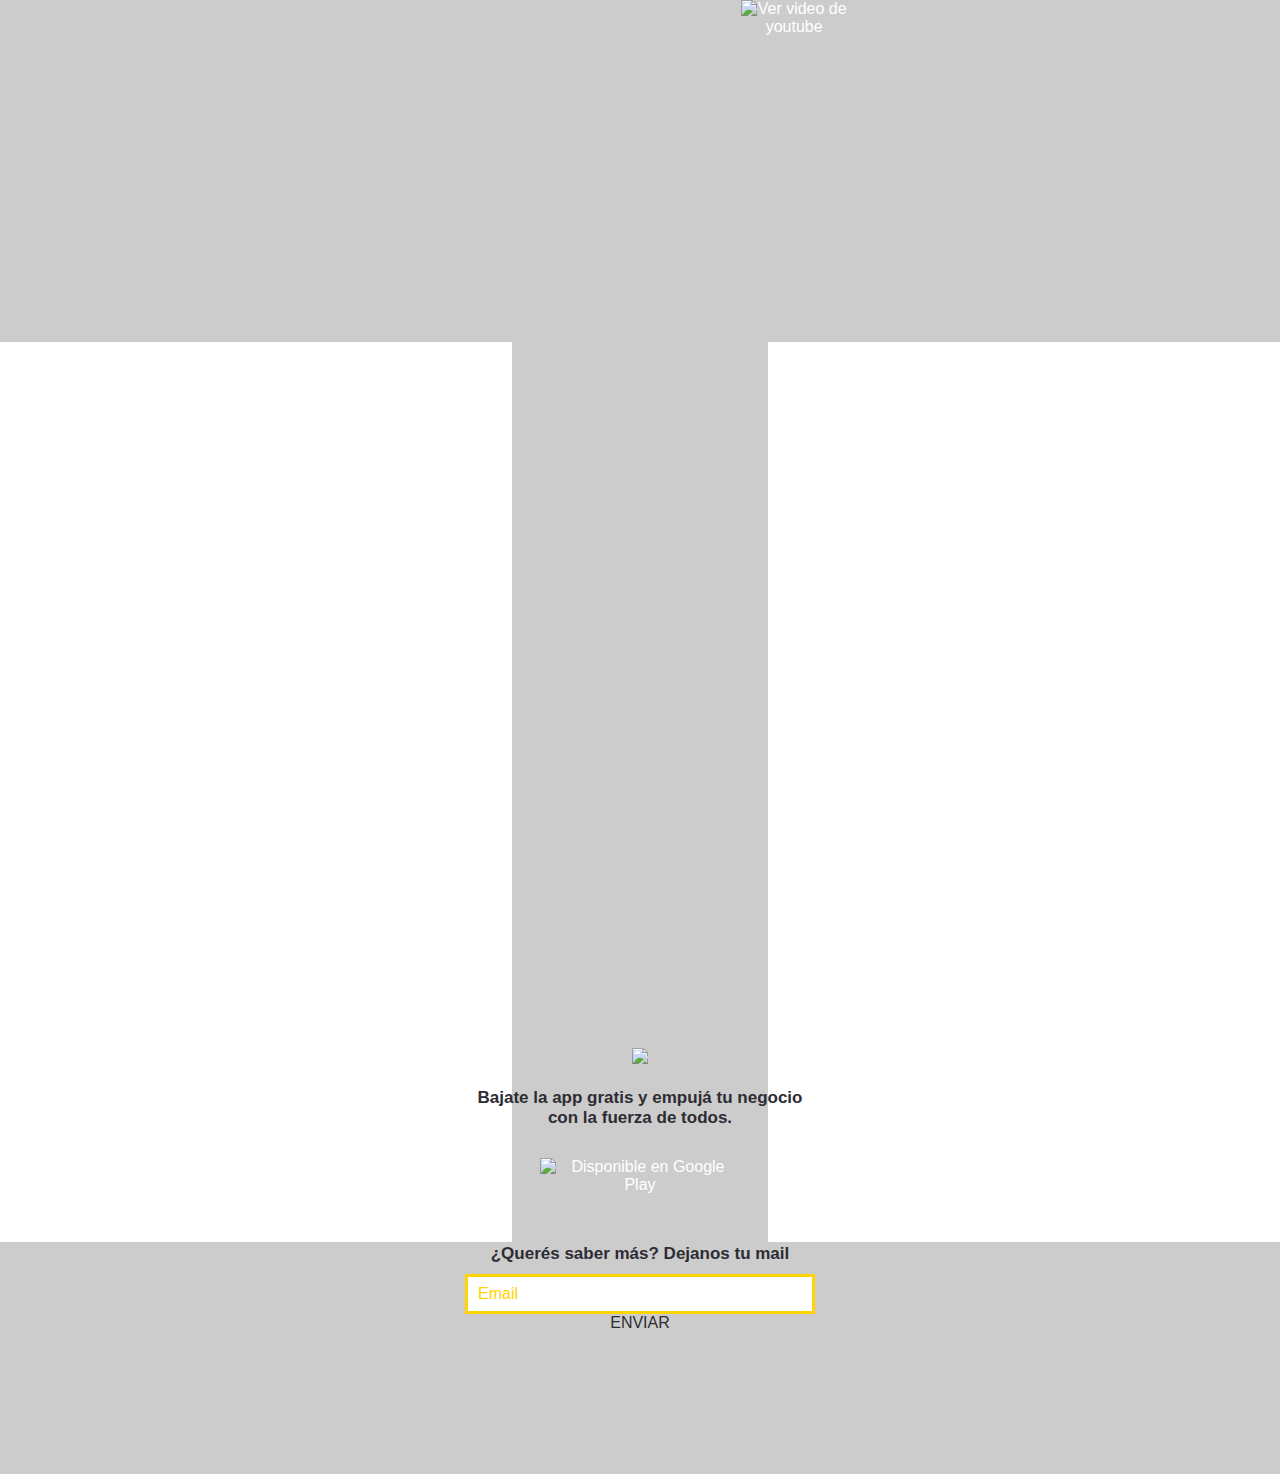
==== commit 0e28e2cd: "Add pause buttom in the video." ====
--- a/index.html
+++ b/index.html
@@ -2,19 +2,18 @@
 
 <head>
     <meta http-equiv="Content-Type" content="text/html; charset=utf-8" />
-    <title>CENTRAL DE OFERTAS - Aplication</title>
+    <title>Central de Ofertas</title>
     <meta name="author" content="Alvaro Trigo Lopez" />
-    <meta name="description" content="CENTRAL DE OFERTAS" />
+    <meta name="description" content="Central de Ofertas" />
     <meta name="Resource-type" content="Document" />
     <meta name="viewport" content="width=device-width, initial-scale=1">
     <meta http-equiv="X-UA-Complatible" content="IE=edge, chrome=1">
-    <link rel="stylesheet" type="text/css" href="js/frameworks/jquery.fullPage.css" />
     <link rel="stylesheet" type="text/css" href="css/reset.css">
+    <link rel="stylesheet" type="text/css" href="js/frameworks/jquery.fullPage.css" />    
     <link rel="stylesheet" type="text/css" href="css/style.css">
     <link rel="stylesheet" type="text/css" href="css/mediaQueries.css">
     <script src="http://ajax.googleapis.com/ajax/libs/jquery/1.8.3/jquery.min.js"></script>
     <script src="http://ajax.googleapis.com/ajax/libs/jqueryui/1.9.1/jquery-ui.min.js"></script>
-    <link href="https://fonts.googleapis.com/css?family=PT+Sans:400,700" rel="stylesheet">
     <script type="text/javascript" src="js/frameworks/jquery.fullPage.js"></script>
     <script type="text/javascript" src="js/javaScript.js"></script>
 </head>
@@ -22,8 +21,9 @@
 <body>
     <div id="fullpage">
         <div class="section" id="section0">
-            <div class="video hidden5">
-
+            <div class="video hidden7">
+                <div class="close_buttom" id="pause-button"></div>
+                <div id="player"></div>
             </div>
 
             <div class="container">
@@ -42,9 +42,10 @@
                     </div>
                 </div>
 
-                <a class="bottomVideo none"><img alt='Ver video de youtube' src="imgs/icon/61066.svg"/></a>
+                <a class="bottomVideo none" id="play-button"><img alt='Ver video de youtube' src="imgs/icon/btn_play.svg"/></a>
 
-                <img class="image hidden3 videoRight" src="imgs/phones.png">
+                <img class="image hidden3 videoRight" src="imgs/phone_a.png">
+<img class="image hidden3 videoRight" src="imgs/phone_b.png">
             </div>
         </div>
         <div class="section" id="section1">
@@ -53,7 +54,7 @@
                 <div class="row hidden2">
                     <div class="text">
                         <figure class="section-icon">
-                            <img src="imgs/icon/PEOPLE ART.svg">
+                            <img src="imgs/icon/people_art.svg">
                         </figure>
                         <h1 class="section-title internal">Unite gratis </br>a nuestra </br>comunidad</h1>
                         <p class="section-text">Bajate la App y formá parte.</br>Ahora lo sabés, a la hora de comprar no estamos solos.</p>
@@ -68,7 +69,7 @@
                 <div class="row hidden3">
                     <div class="text">
                         <figure class="section-icon">
-                            <img src="imgs/icon/+1 ART.svg">
+                            <img src="imgs/icon/plus_one_art.svg">
                         </figure>
                         <h1 class="section-title internal">Sumate</br>a las compras</br>que te interesen</h1>
                         <p class="section-text">Aprovechemos las ventajas de estar conectados.</br>Compremos juntos, en cantidad, a mejor precio y directo de fabricante.</p>
@@ -83,7 +84,7 @@
                 <div class="row hidden4">
                     <div class="text">
                         <figure class="section-icon">
-                            <img src="imgs//icon/SHIP ART.svg">
+                            <img src="imgs//icon/ship_art.svg">
                         </figure>
                         <h1 class="section-title internal">Recibí</br>en tu puerta</h1>
                         <p class="section-text">Pagá contra entrega en la peurta de tu comercio</br>y empezá a provechar la diferencia de comrpar juntos.</p>
@@ -113,3 +114,5 @@
 </body>
 
 </html>
+
+
--- a/css/style.css
+++ b/css/style.css
@@ -1,61 +1,268 @@
+@font-face {
+    font-family: dinTextPro;
+    src: url(fonts/PFDinTextPro-Regular.ttf);
+}
+
 body {
-	font-family: 'PT Sans', sans-serif;
-	color: #2E2C33;
+    font-family: dinTextPro, sans-serif;
+    color: #2E2C33;
 }
 
 .section {
-	background-position: center;
-}
+    background-position: center;
+}
+
+
+
+/* Section ------------------------------------------------------------------------------------------------------------- */
+
+.section {
+    background-position: center;
+}
+
+.section {
+    text-align: center;
+    width: 100%;
+    background-size: cover;
+}
+
+.section .row {
+    text-align: left;
+}
+
+.section .row {
+    transition: all 1.5s ease;
+}
+
+.section .image{
+    transition: all 1.5s ease;
+    animation-delay: 2s;   
+}
+
+.container {
+    height: 100%;
+    max-width: 85%;
+    margin-right: auto;
+    margin-left: auto;
+    padding-left: 15px;
+    padding-right: 15px;
+    position: relative;
+    text-align: center;
+}
+
+.text { 
+    position: relative;
+    z-index: 2;
+    margin-left: 20px;
+}
+ 
+.image {
+    display: inline-block;
+    vertical-align: top;
+    float: right;
+    position: relative;
+    top: 50%;
+    transform: translateY(-50%);
+    left: 700px;
+}
+
+.playstore {
+    width: 200px;
+    display: inline-block;
+    float: left;
+    margin-top: 20px;
+}
+
+.section-title {
+    font-size: 54px;
+    font-weight: 900;
+    line-height: 55px;
+}
+
+.section-title .internal{
+    font-size: 40px;
+    line-height: 43px;
+}
+
+.section-text {
+    font-weight: 700;
+    font-size: 17px;
+    margin-top: 20px;
+
+}
+
+.backdrop{
+    position: absolute;
+    width: 40%;
+    height: 100vh;
+    background-color: white; 
+}
+
+.section .row {
+    display: inline-block;
+    vertical-align: middle;
+    max-width: 680px;
+    position: relative;
+    top: 50%;
+    transform: translateY(-50%);
+    float: left;
+}
+
+
+
+/* Section0 ------------------------------------------------------------------------------------------------------------- */
 
 #section0 {
     background-image: url(../imgs/bg1.jpg);
 }
 
 #section0 .container {
-	height: 100%;
+    height: 100%;
 }
 
 #section0 .playstore {
-	margin-top: 40px;
+    margin-top: 40px;
 }
 
 #section0 .section-title {
-	margin-top: 40px;
+    margin-top: 40px;
 }
 
 #section0 .container:before, #section0 .container:after{
-	content: '';
-	display: inline-block;
-	width: 100%;
-	text-align: justify;
-}
+    content: '';
+    display: inline-block;
+    width: 100%;
+    text-align: justify;
+}
+
+.hidden1{
+    opacity: 0;
+    margin-left: 10%;
+}
+
+.hidden3{
+    margin-right: 10%;
+    opacity: 0;
+}
+
+.hidden5{
+    opacity: 0
+}
+
+#section0 .row{    
+    left: -700px;
+}
+
+.video iframe,
+.video object,
+.video embed {
+    position: absolute;
+    top: 0;
+    left: 0;
+    width: 100%;
+    height: 100%;
+    z-index: 99;
+}
+
+.close_buttom{
+    width: 60px;
+    height: 60px;
+    background-color: red;
+    z-index: 100;
+    position: absolute;
+    right: 0;
+    margin: 3%;
+    cursor: pointer;
+}
+
+.hidden7{
+    opacity: 0;
+}
+
+.bottomVideo{
+    max-width: 10%;
+    position: relative;
+    top: 50%;
+    transform: translateY(-50%);
+    margin: 0 auto;
+    cursor: pointer;
+    display: none;
+}
+
+#section0 .none{
+    display: inline-block;
+}
+
+#section0 div .videoLeft{
+    left: 0;
+}
+
+#section0 div .videoRight{
+    left: 0;
+}
+
+
+
+
+/* Section1 ----------------------------------------------------------------------------------------------------------- */
 
 #section1 {
     background-image: url(../imgs/bg2.jpg);
 }
 
-#section2 {
+.hidden2{
+    opacity: 0;
+    margin-left: 10%;
+}
+
+.section-icon {
+    max-width: 200px;
+}
+
+
+
+/* Section2 ------------------------------------------------------------------------------------------------------------ */
+
+#section2{
     background-image: url(../imgs/bg3.jpg);
 }
 
 #section2 .row{
-	left: auto;
-	right: 0;
+    left: auto;
+    right: 0;
     float: right;
-	text-align: right;
+    text-align: right;
 }
 
 #section2 .playstore,#section2 .section-icon{
-	float: right;
+    float: right;
 }
 
 #section2 .section-title {
-	clear: both;
-}
+    clear: both;
+}
+
+#flip {
+    right: 0;
+    background-color: white;
+}
+
+
+
+/* Section3 ---------------------------------------------------------------------------------------------------------- */
 
 #section3 {
     background-image: url(../imgs/bg4.jpg);
 }
+
+.hidden4{
+    opacity: 0;
+    margin-left: 10%;
+}
+
+
+
+/* Section4 ---------------------------------------------------------------------------------------------------------- */
 
 #section4 {
     background-image: url(../imgs/bg5.jpg);
@@ -67,80 +274,9 @@
     width: 200px;
 }
 
-.section {
-    text-align: center;
-    width: 100%;
-    background-size: cover;
-}
-
-.co-tableCell .tuvieja{
-    vertical-align: middle;
-}
-
-.container {
-	height: 100%;
-	max-width: 85%;
-    margin-right: auto;
-    margin-left: auto;
-    padding-left: 15px;
-    padding-right: 15px;
-    position: relative;
-    text-align: center;
-}
-
-.section .row {
-	text-align: left;
-}
-
-.section .row {
-    transition: all 1.5s ease;
-}
-
-.section .image{
-    transition: all 1.5s ease;
-    animation-delay: 2s;   
-}
-
 .mbottom-20 re    width: 80%;
     margin: 0 auto;
 }
-
-.text { 
-    position: relative;
-    z-index: 2;
-    margin-left: 20px;
-}
- 
-.image {
-   	display: inline-block;
-   	vertical-align: top;
-    float: right;
-	position: relative;
-	top: 50%;
-	transform: translateY(-50%);
-    left: 700px;
-}
-
-.hidden1{
-    opacity: 0;
-    margin-left: 10%;
-}
-
-.hidden2{
-    opacity: 0;
-    margin-left: 10%;
-}
-
-.hidden3{
-    margin-right: 10%;
-    opacity: 0;
-}
-
-.hidden4{
-    opacity: 0;
-    margin-left: 10%;
-}
-
 
 .boton {
     display: inline-block;
@@ -153,19 +289,6 @@
     line-height: 36px;
 }
 
-.rbottom {
-    width: 17%;
-    z-index: 2;
-    position: relative;
-}
-
-.Triangulo_rectangulo {
-    width: 0;
-    border-right: 100px solid transparent;
-    border-bottom: 100px solid #08B;
-    position: absolute;
-}
-
 .info {
     display: inline-block;
     vertical-align: middle;
@@ -174,31 +297,6 @@
     position: relative;
     top: 50%;
     transform: translateY(-50%);
-}
-
-.playstore {
-	width: 200px;
-	display: inline-block;
-	float: left;
-	margin-top: 20px;
-}
-
-.section-title {
-    font-size: 54px;
-    font-weight: 900;
-    line-height: 55px;
-}
-
-.section-title .internal{
-	font-size: 40px;
-	line-height: 43px;
-}
-
-.section-text {
-    font-weight: 700;
-    font-size: 17px;
-    margin-top: 20px;
-
 }
 
 .closer-text{
@@ -214,63 +312,8 @@
     font-size: 17px;
 }
 
-.alto {
-    margin-top: 350px;
-    margin-bottom: 50px;
-}
-
-.min h1 {
-    font-size: 3rem;
-}
-
-.min span {
-    font-size: 3.5rem;
-}
-
-// .backdrop {
-//     width: 0;
-//     height: 0;
-//     border-style: solid;
-//     border-width: 100vh 0 0 100vw;
-//     border-color: transparent transparent transparent #FFD400;
-//     position: absolute;
-//     left: 0px;
-//     bottom: 0px;
-//     opacity: 0.7;
-//     filter: alpha(opacity=70);
-// }
-.backdrop{
-    position: absolute;
-    width: 40%;
-    height: 100vh;
-    background-color: white; 
-}
-
-#flip {
-    right: 0;
-    background-color: white;
-}
-
-.fright {
-    float: right;
-    text-align: right;
-}
-
-.fleft {
-    float: left;
-    text-align: left;
-}
-
 .center {
     margin: 0 auto;
-}
-
-#botspace-80 {
-    margin-bottom: 80px;
-}
-
-#botspace-50 {
-    margin-bottom: 50px;
 }
 
 .email {
@@ -300,65 +343,20 @@
     color: #FFD400;
 }
 
-#fp-nav ul,
-.fp-slidesNav ul {
-    opacity: 0.7;
-}
-
-#fp-nav ul li .fp-tooltip.right {
-    color: black;
-}
-
-.section .row {
-    display: inline-block;
-    vertical-align: middle;
-    max-width: 680px;
-    position: relative;
-    top: 50%;
-    transform: translateY(-50%);
-    float: left;
-}
-
-#section0 .row{    
-    left: -700px;
-}
-
-.section-icon {
-	max-width: 200px;
-}
+
+
+
+
+
+
+
+
  
-.video iframe,
-.video object,
-.video embed {
-position: absolute;
-top: 0;
-left: 0;
-width: 100%;
-height: 100%;
-}
-
-.bottomVideo{
-    max-width: 10%;
-    position: relative;
-    top: 50%;
-    transform: translateY(-50%);
-    margin: 0 auto;
-    cursor: pointer;
-    display: none;
-}
-
-#section0 div .videoLeft{
-    left: 0;
-}
-
-#section0 div .videoRight{
-    left: 0;
-}
-
-.hidden5{
-    opacity: 0
-}
-
-#section0 .none{
-    display: inline-block;
-}+
+
+
+
+
+
+
+
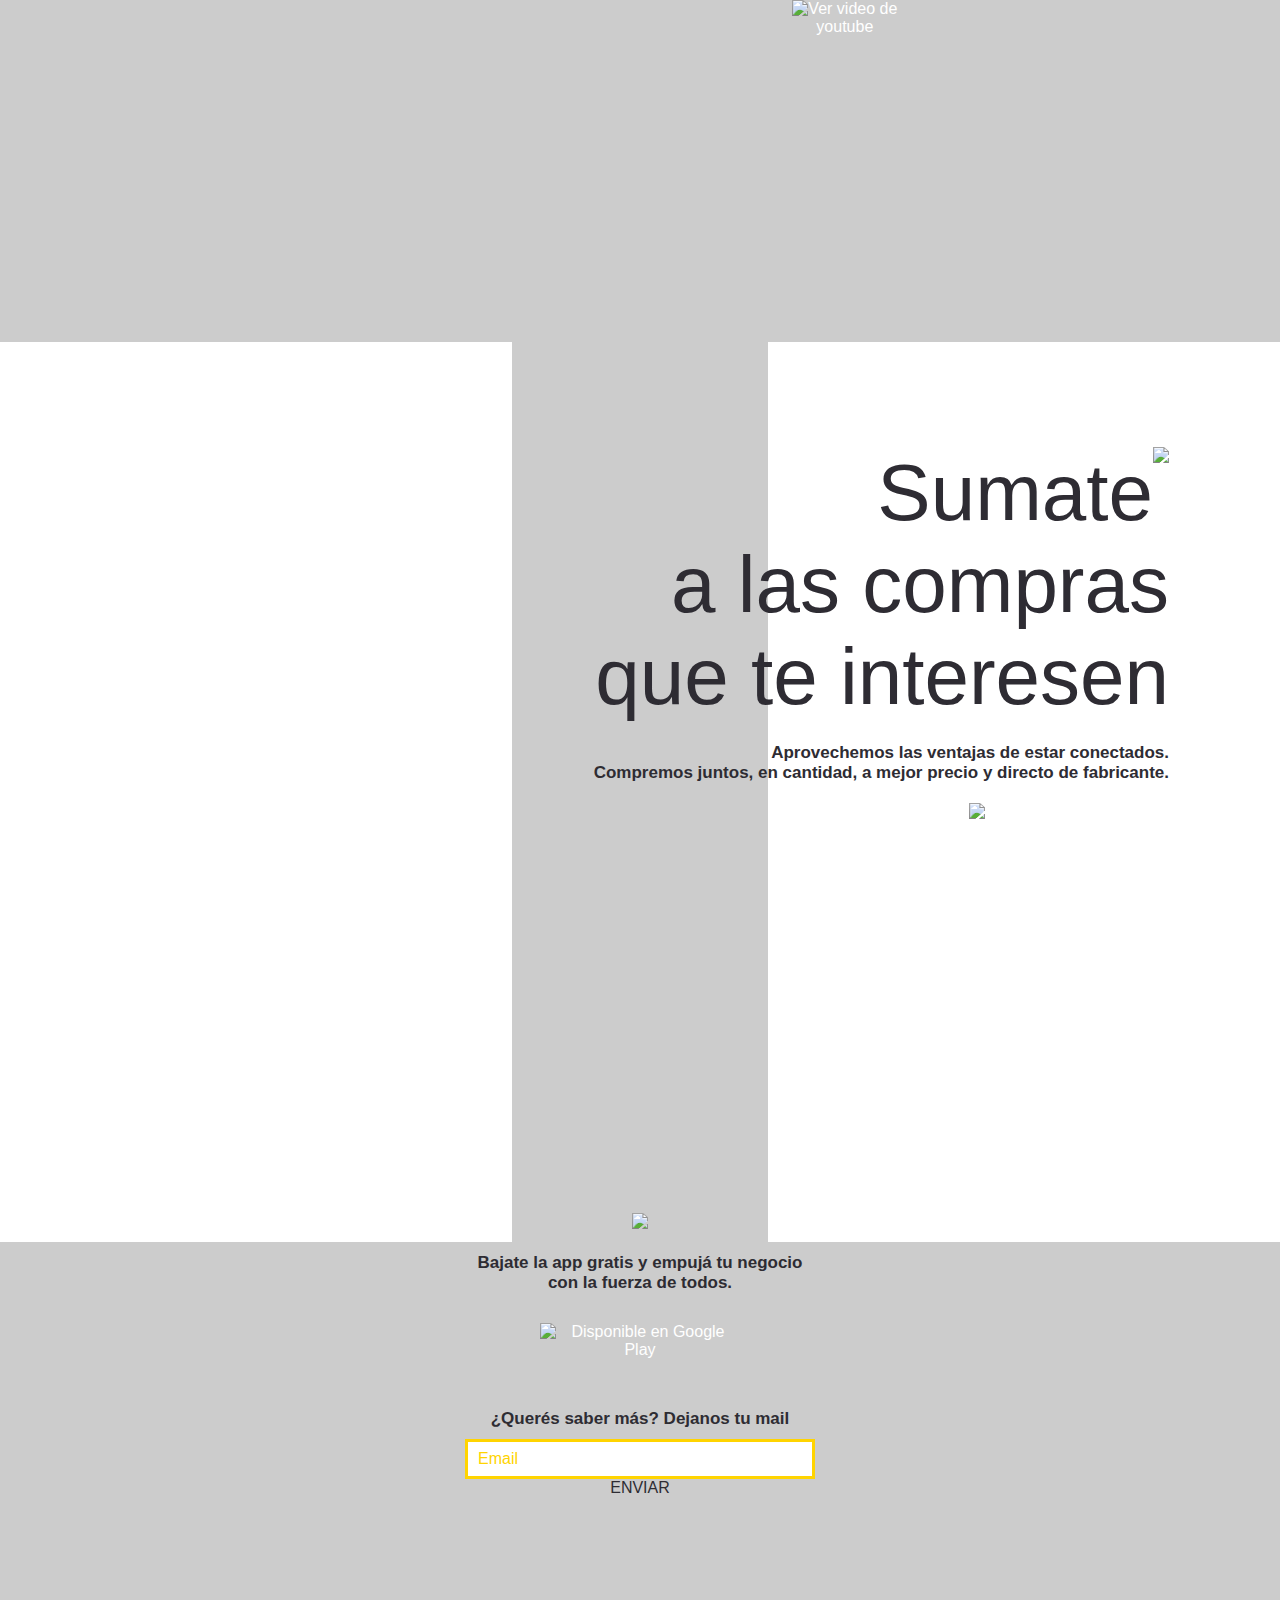
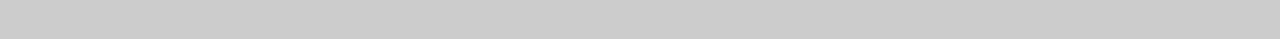
==== commit 75b6b686: "To get better celular animation and cahnge the name tag" ====
--- a/index.html
+++ b/index.html
@@ -27,25 +27,19 @@
             </div>
 
             <div class="container">
-                <div class="row hidden1 videoLeft">
-                    <div class="wrap">
-                        <div class="animeate">
-                            <div class="text">
-                                <figure class="logo-center">
-                                    <img src="imgs/logo.png">
-                                </figure>
-                                <h1 class="section-title">Somos más,</br>pagamos menos</h1>
-                                <p class="section-text">Una App para que los pequeños comerciantes</br>compremos al precio de los grandes.</p>
-                            </div>
-                            <a class="playstore" href='https://play.google.com/store/apps/details?id=ar.com.centraldeofertas.app&pcampaignid=MKT-Other-global-all-co-prtnr-py-PartBadge-Mar2515-1'><img alt='Disponible en  Google Play' src='https://play.google.com/intl/en_us/badges/images/generic/es-419_badge_web_generic.png' /></a>
-                        </div>
+                <div class="row inactive_left yt_bottom" id="row0">
+                    <div class="text yt_left">
+                        <img src="imgs/logo.png">
+                        <h1 class="section_title">Somos más,</br>pagamos menos</h1>
+                        <p class="section_text">Una App para que los pequeños comerciantes</br>compremos al precio de los grandes.</p>
                     </div>
+                    <a class="playstore" href='https://play.google.com/store/apps/details?id=ar.com.centraldeofertas.app&pcampaignid=MKT-Other-global-all-co-prtnr-py-PartBadge-Mar2515-1'><img alt='Disponible en  Google Play' src='https://play.google.com/intl/en_us/badges/images/generic/es-419_badge_web_generic.png'/></a>
                 </div>
-
                 <a class="bottomVideo none" id="play-button"><img alt='Ver video de youtube' src="imgs/icon/btn_play.svg"/></a>
-
-                <img class="image hidden3 videoRight" src="imgs/phone_a.png">
-<img class="image hidden3 videoRight" src="imgs/phone_b.png">
+                <div class="image inactive_right" >
+                    <img class="celular yt_right1" id="celular_right" src="imgs/phone_a.png">
+                    <img class="celular yt_right2" id="celular_left" src="imgs/phone_b.png">
+                </div>
             </div>
         </div>
         <div class="section" id="section1">
@@ -56,8 +50,8 @@
                         <figure class="section-icon">
                             <img src="imgs/icon/people_art.svg">
                         </figure>
-                        <h1 class="section-title internal">Unite gratis </br>a nuestra </br>comunidad</h1>
-                        <p class="section-text">Bajate la App y formá parte.</br>Ahora lo sabés, a la hora de comprar no estamos solos.</p>
+                        <h1 class="section_title internal">Unite gratis </br>a nuestra </br>comunidad</h1>
+                        <p class="section_text">Bajate la App y formá parte.</br>Ahora lo sabés, a la hora de comprar no estamos solos.</p>
                     </div>
                     <a class="playstore" href='https://play.google.com/store/apps/details?id=ar.com.centraldeofertas.app&pcampaignid=MKT-Other-global-all-co-prtnr-py-PartBadge-Mar2515-1'><img alt='Disponible en Google Play' src='https://play.google.com/intl/en_us/badges/images/generic/es-419_badge_web_generic.png' /></a>
                 </div>
@@ -72,7 +66,7 @@
                             <img src="imgs/icon/plus_one_art.svg">
                         </figure>
                         <h1 class="section-title internal">Sumate</br>a las compras</br>que te interesen</h1>
-                        <p class="section-text">Aprovechemos las ventajas de estar conectados.</br>Compremos juntos, en cantidad, a mejor precio y directo de fabricante.</p>
+                        <p class="section_text">Aprovechemos las ventajas de estar conectados.</br>Compremos juntos, en cantidad, a mejor precio y directo de fabricante.</p>
                     </div>
                     <a class="playstore" href='https://play.google.com/store/apps/details?id=ar.com.centraldeofertas.app&pcampaignid=MKT-Other-global-all-co-prtnr-py-PartBadge-Mar2515-1'><img alt='Disponible en Google Play' src='https://play.google.com/intl/en_us/badges/images/generic/es-419_badge_web_generic.png' /></a>
                 </div>
@@ -87,7 +81,7 @@
                             <img src="imgs//icon/ship_art.svg">
                         </figure>
                         <h1 class="section-title internal">Recibí</br>en tu puerta</h1>
-                        <p class="section-text">Pagá contra entrega en la peurta de tu comercio</br>y empezá a provechar la diferencia de comrpar juntos.</p>
+                        <p class="section_text">Pagá contra entrega en la peurta de tu comercio</br>y empezá a provechar la diferencia de comrpar juntos.</p>
                     </div>
                     <a class="playstore" href='https://play.google.com/store/apps/details?id=ar.com.centraldeofertas.app&pcampaignid=MKT-Other-global-all-co-prtnr-py-PartBadge-Mar2515-1'><img alt='Disponible en Google Play' src='https://play.google.com/intl/en_us/badges/images/generic/es-419_badge_web_generic.png' /></a>
                 </div>
--- a/css/style.css
+++ b/css/style.css
@@ -37,6 +37,14 @@
 .section .image{
     transition: all 1.5s ease;
     animation-delay: 2s;   
+}
+
+.celular{
+    transition: all 1.5s ease;
+}
+
+.section .text{
+    transition: all 1.5s ease;  
 }
 
 .container {
@@ -52,18 +60,17 @@
 
 .text { 
     position: relative;
-    z-index: 2;
     margin-left: 20px;
 }
  
 .image {
     display: inline-block;
-    vertical-align: top;
+    vertical-align: middle;
     float: right;
     position: relative;
     top: 50%;
     transform: translateY(-50%);
-    left: 700px;
+    right: 0;
 }
 
 .playstore {
@@ -73,18 +80,18 @@
     margin-top: 20px;
 }
 
-.section-title {
+.section_title {
     font-size: 54px;
     font-weight: 900;
     line-height: 55px;
 }
 
-.section-title .internal{
+.section_title .internal{
     font-size: 40px;
     line-height: 43px;
 }
 
-.section-text {
+.section_text {
     font-weight: 700;
     font-size: 17px;
     margin-top: 20px;
@@ -106,6 +113,7 @@
     top: 50%;
     transform: translateY(-50%);
     float: left;
+    left: 0;
 }
 
 
@@ -124,7 +132,7 @@
     margin-top: 40px;
 }
 
-#section0 .section-title {
+#section0 .section_title {
     margin-top: 40px;
 }
 
@@ -135,22 +143,38 @@
     text-align: justify;
 }
 
-.hidden1{
+#section0 .row{
+    z-index: 100;
+}
+
+#section0 div .inactive_left{
     opacity: 0;
-    margin-left: 10%;
-}
-
-.hidden3{
-    margin-right: 10%;
+    left: 100px;
+}
+
+#section0 div .yt_left{
+    right: 0;
+}
+
+#row0{
+    transform: translateY(-5%);
+}
+
+#section0 .text{
+    right: 700px;
+}
+
+#section0 div .yt_bottom{
+    transform: translateY(-50%);
+}
+
+#section0 div .inactive_right{
     opacity: 0;
+    right: 100px;
 }
 
 .hidden5{
     opacity: 0
-}
-
-#section0 .row{    
-    left: -700px;
 }
 
 .video iframe,
@@ -193,12 +217,30 @@
     display: inline-block;
 }
 
-#section0 div .videoLeft{
-    left: 0;
-}
-
-#section0 div .videoRight{
-    left: 0;
+
+#section0 div .yt_right1{
+    left: 1%;
+}
+
+#section0 div .yt_right2{
+    left: -21%;
+}
+
+.celular{
+    vertical-align: middle;
+    position: relative;
+}
+
+
+#celular_right{
+    max-width: 285px;
+    left: 130%;
+}
+
+#celular_left{
+    left: 90%;
+    max-width: 243px;
+    z-index: -1;
 }
 
 
@@ -238,7 +280,7 @@
     float: right;
 }
 
-#section2 .section-title {
+#section2 .section_title {
     clear: both;
 }
 
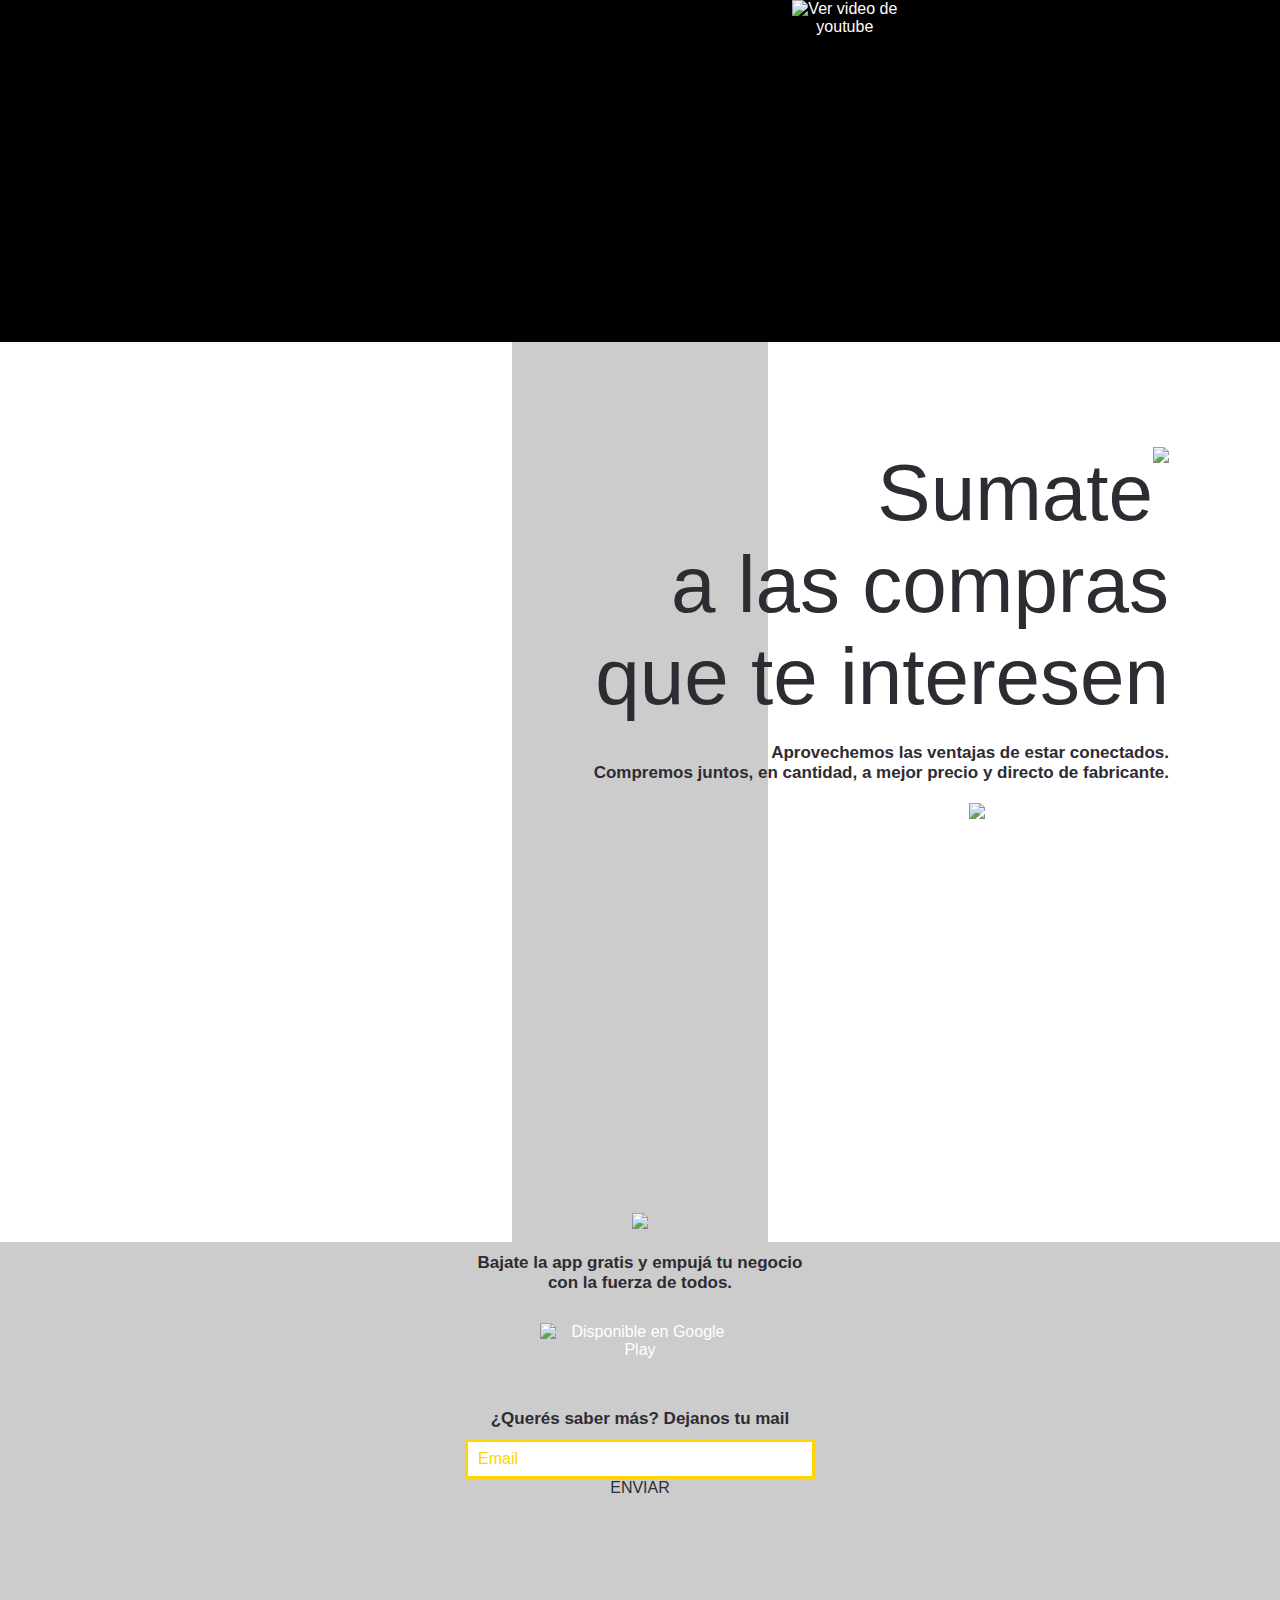
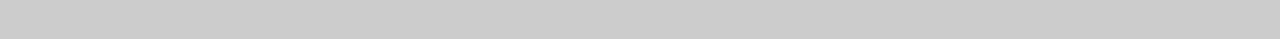
==== commit 6eed4b1d: "add backgrounnd Molten tu black" ====
--- a/index.html
+++ b/index.html
@@ -21,39 +21,39 @@
 <body>
     <div id="fullpage">
         <div class="section" id="section0">
-            <div class="video hidden7">
-                <div class="close_buttom" id="pause-button"></div>
-                <div id="player"></div>
-            </div>
-
-            <div class="container">
-                <div class="row inactive_left yt_bottom" id="row0">
-                    <div class="text yt_left">
-                        <img src="imgs/logo.png">
-                        <h1 class="section_title">Somos más,</br>pagamos menos</h1>
-                        <p class="section_text">Una App para que los pequeños comerciantes</br>compremos al precio de los grandes.</p>
+                <div class="yt_video inactive">
+                    <div class="yt_close_button yt_close" id="pause_button"><img alt='cerrar video de youtube' src="imgs/icon/cross.svg"/></div>
+                    <div id="player"></div>
+                </div>
+            <div class="background" id="bg"></div>
+                <div class="container">
+                    <div class="row inactive_left yt_bottom" id="row0">
+                        <div class="text yt_left">
+                            <img src="imgs/logo.png">
+                            <h1 class="section_title">Somos más,</br>pagamos menos</h1>
+                            <p class="section_text">Una App para que los pequeños comerciantes</br>compremos al precio de los grandes.</p>
+                        </div>
+                        <a class="playstore" href='https://play.google.com/store/apps/details?id=ar.com.centraldeofertas.app&pcampaignid=MKT-Other-global-all-co-prtnr-py-PartBadge-Mar2515-1'><img alt='Disponible en  Google Play' src='https://play.google.com/intl/en_us/badges/images/generic/es-419_badge_web_generic.png'/></a>
                     </div>
-                    <a class="playstore" href='https://play.google.com/store/apps/details?id=ar.com.centraldeofertas.app&pcampaignid=MKT-Other-global-all-co-prtnr-py-PartBadge-Mar2515-1'><img alt='Disponible en  Google Play' src='https://play.google.com/intl/en_us/badges/images/generic/es-419_badge_web_generic.png'/></a>
+                    <a class="yt_button" id="play_button"><img alt='Ver video de youtube' src="imgs/icon/btn_play.svg"/></a>
+                    <div class="image inactive_right" >
+                        <img class="celular yt_right1" id="celular_right" src="imgs/phone_a.png">
+                        <img class="celular yt_right2" id="celular_left" src="imgs/phone_b.png">
+                    </div>
                 </div>
-                <a class="bottomVideo none" id="play-button"><img alt='Ver video de youtube' src="imgs/icon/btn_play.svg"/></a>
-                <div class="image inactive_right" >
-                    <img class="celular yt_right1" id="celular_right" src="imgs/phone_a.png">
-                    <img class="celular yt_right2" id="celular_left" src="imgs/phone_b.png">
-                </div>
-            </div>
         </div>
         <div class="section" id="section1">
             <div class="backdrop"></div>
             <div class="container">
-                <div class="row hidden2">
+                <div class="row inactive_left">
                     <div class="text">
-                        <figure class="section-icon">
+                        <figure class="section_icon">
                             <img src="imgs/icon/people_art.svg">
                         </figure>
                         <h1 class="section_title internal">Unite gratis </br>a nuestra </br>comunidad</h1>
                         <p class="section_text">Bajate la App y formá parte.</br>Ahora lo sabés, a la hora de comprar no estamos solos.</p>
                     </div>
-                    <a class="playstore" href='https://play.google.com/store/apps/details?id=ar.com.centraldeofertas.app&pcampaignid=MKT-Other-global-all-co-prtnr-py-PartBadge-Mar2515-1'><img alt='Disponible en Google Play' src='https://play.google.com/intl/en_us/badges/images/generic/es-419_badge_web_generic.png' /></a>
+                    <a class="playstore" href='https://play.google.com/store/apps/details?id=ar.com.centraldeofertas.app&pcampaignid=MKT-Other-global-all-co-prtnr-py-PartBadge-Mar2515-1'><img alt='Disponible en Google Play' src='https://play.google.com/intl/en_us/badges/images/generic/es-419_badge_web_generic.png'/></a>
                 </div>
             </div>
         </div>
@@ -62,7 +62,7 @@
             <div class="container">
                 <div class="row hidden3">
                     <div class="text">
-                        <figure class="section-icon">
+                        <figure class="section_icon">
                             <img src="imgs/icon/plus_one_art.svg">
                         </figure>
                         <h1 class="section-title internal">Sumate</br>a las compras</br>que te interesen</h1>
@@ -77,7 +77,7 @@
             <div class="container">
                 <div class="row hidden4">
                     <div class="text">
-                        <figure class="section-icon">
+                        <figure class="section_icon">
                             <img src="imgs//icon/ship_art.svg">
                         </figure>
                         <h1 class="section-title internal">Recibí</br>en tu puerta</h1>
@@ -99,7 +99,8 @@
                     </div>
                     <div>
                         <p class="bold-text">¿Querés saber más? Dejanos tu mail</p>
-                        <input type="text" name="email" class="email" placeholder="Email">
+                        <input type="text" nam
+                        ="email" class="email" placeholder="Email">
                         <div class="boton">ENVIAR</div>
                     </div>
                 </div>
--- a/css/style.css
+++ b/css/style.css
@@ -30,6 +30,8 @@
     text-align: left;
 }
 
+/* Animate */
+
 .section .row {
     transition: all 1.5s ease;
 }
@@ -46,6 +48,16 @@
 .section .text{
     transition: all 1.5s ease;  
 }
+
+.section .yt_close_button{
+    transition: all 1.5s ease; 
+}
+
+.section .background{
+    transition: all 1.5s ease; 
+}
+
+/* common elements */
 
 .container {
     height: 100%;
@@ -58,28 +70,22 @@
     text-align: center;
 }
 
-.text { 
-    position: relative;
-    margin-left: 20px;
-}
- 
-.image {
+.section .row {
     display: inline-block;
     vertical-align: middle;
-    float: right;
+    max-width: 680px;
     position: relative;
     top: 50%;
     transform: translateY(-50%);
-    right: 0;
-}
-
-.playstore {
-    width: 200px;
-    display: inline-block;
     float: left;
-    margin-top: 20px;
-}
-
+    left: 0;
+}
+
+.text { 
+    position: relative;
+    margin-left: 20px;
+}
+ 
 .section_title {
     font-size: 54px;
     font-weight: 900;
@@ -96,6 +102,23 @@
     font-size: 17px;
     margin-top: 20px;
 
+}
+
+.image {
+    display: inline-block;
+    vertical-align: middle;
+    float: right;
+    position: relative;
+    top: 50%;
+    transform: translateY(-50%);
+    right: 0;
+}
+
+.playstore {
+    width: 200px;
+    display: inline-block;
+    float: left;
+    margin-top: 20px;
 }
 
 .backdrop{
@@ -105,23 +128,39 @@
     background-color: white; 
 }
 
-.section .row {
-    display: inline-block;
-    vertical-align: middle;
-    max-width: 680px;
-    position: relative;
-    top: 50%;
-    transform: translateY(-50%);
-    float: left;
-    left: 0;
-}
+/* Transitions */
+
+.inactive{
+    opacity: 0;
+}
+
+.disappear{
+    display: none;
+}
+
+
+
+
 
 
 
 /* Section0 ------------------------------------------------------------------------------------------------------------- */
 
 #section0 {
+    background-color: #000000;
+}
+
+.background{
     background-image: url(../imgs/bg1.jpg);
+    height: 100vh;
+    width: 100vw;
+    background-size: cover;
+    background-position: center;
+    position: absolute;
+}
+
+#bg .inactive{
+    opacity: 0;
 }
 
 #section0 .container {
@@ -143,43 +182,58 @@
     text-align: justify;
 }
 
-#section0 .row{
+#section0 .text{
+    right: 700px;
+}
+
+#row0{
     z-index: 100;
-}
+    transform: translateY(-5%);
+}
+
+.celular{
+    vertical-align: middle;
+    position: relative;
+}
+
+#celular_right{
+    max-width: 285px;
+    left: 130%;
+}
+
+#celular_left{
+    left: 90%;
+    max-width: 243px;
+    z-index: -1;
+}
+
+/* Transitions */
 
 #section0 div .inactive_left{
     opacity: 0;
     left: 100px;
 }
+
+#section0 div .inactive_right{
+    opacity: 0;
+    right: 100px;
+}
+
+
+/* Youtube video */
 
 #section0 div .yt_left{
     right: 0;
 }
 
-#row0{
-    transform: translateY(-5%);
-}
-
-#section0 .text{
-    right: 700px;
-}
 
 #section0 div .yt_bottom{
     transform: translateY(-50%);
 }
 
-#section0 div .inactive_right{
-    opacity: 0;
-    right: 100px;
-}
-
-.hidden5{
-    opacity: 0
-}
-
-.video iframe,
-.video object,
-.video embed {
+.yt_video iframe,
+.yt_video object,
+.yt_video embed {
     position: absolute;
     top: 0;
     left: 0;
@@ -188,35 +242,29 @@
     z-index: 99;
 }
 
-.close_buttom{
-    width: 60px;
-    height: 60px;
-    background-color: red;
+.yt_close_button{
     z-index: 100;
     position: absolute;
-    right: 0;
+    right: 4%;
+    bottom: -4%;
     margin: 3%;
     cursor: pointer;
-}
-
-.hidden7{
-    opacity: 0;
-}
-
-.bottomVideo{
+    width: 3%;
+}
+
+div .yt_close{
+    bottom: -13%;
+}
+
+.yt_button{
     max-width: 10%;
     position: relative;
     top: 50%;
     transform: translateY(-50%);
     margin: 0 auto;
     cursor: pointer;
-    display: none;
-}
-
-#section0 .none{
-    display: inline-block;
-}
-
+    display: inline-block;
+}
 
 #section0 div .yt_right1{
     left: 1%;
@@ -226,22 +274,6 @@
     left: -21%;
 }
 
-.celular{
-    vertical-align: middle;
-    position: relative;
-}
-
-
-#celular_right{
-    max-width: 285px;
-    left: 130%;
-}
-
-#celular_left{
-    left: 90%;
-    max-width: 243px;
-    z-index: -1;
-}
 
 
 
@@ -252,12 +284,14 @@
     background-image: url(../imgs/bg2.jpg);
 }
 
-.hidden2{
-    opacity: 0;
-    margin-left: 10%;
-}
-
-.section-icon {
+/* Transitions */
+
+#section1 div .inactive_left{
+    opacity: 0;
+    left: 100px;
+}
+
+.section_icon {
     max-width: 200px;
 }
 
@@ -276,7 +310,7 @@
     text-align: right;
 }
 
-#section2 .playstore,#section2 .section-icon{
+#section2 .playstore,#section2 .section_icon{
     float: right;
 }
 
